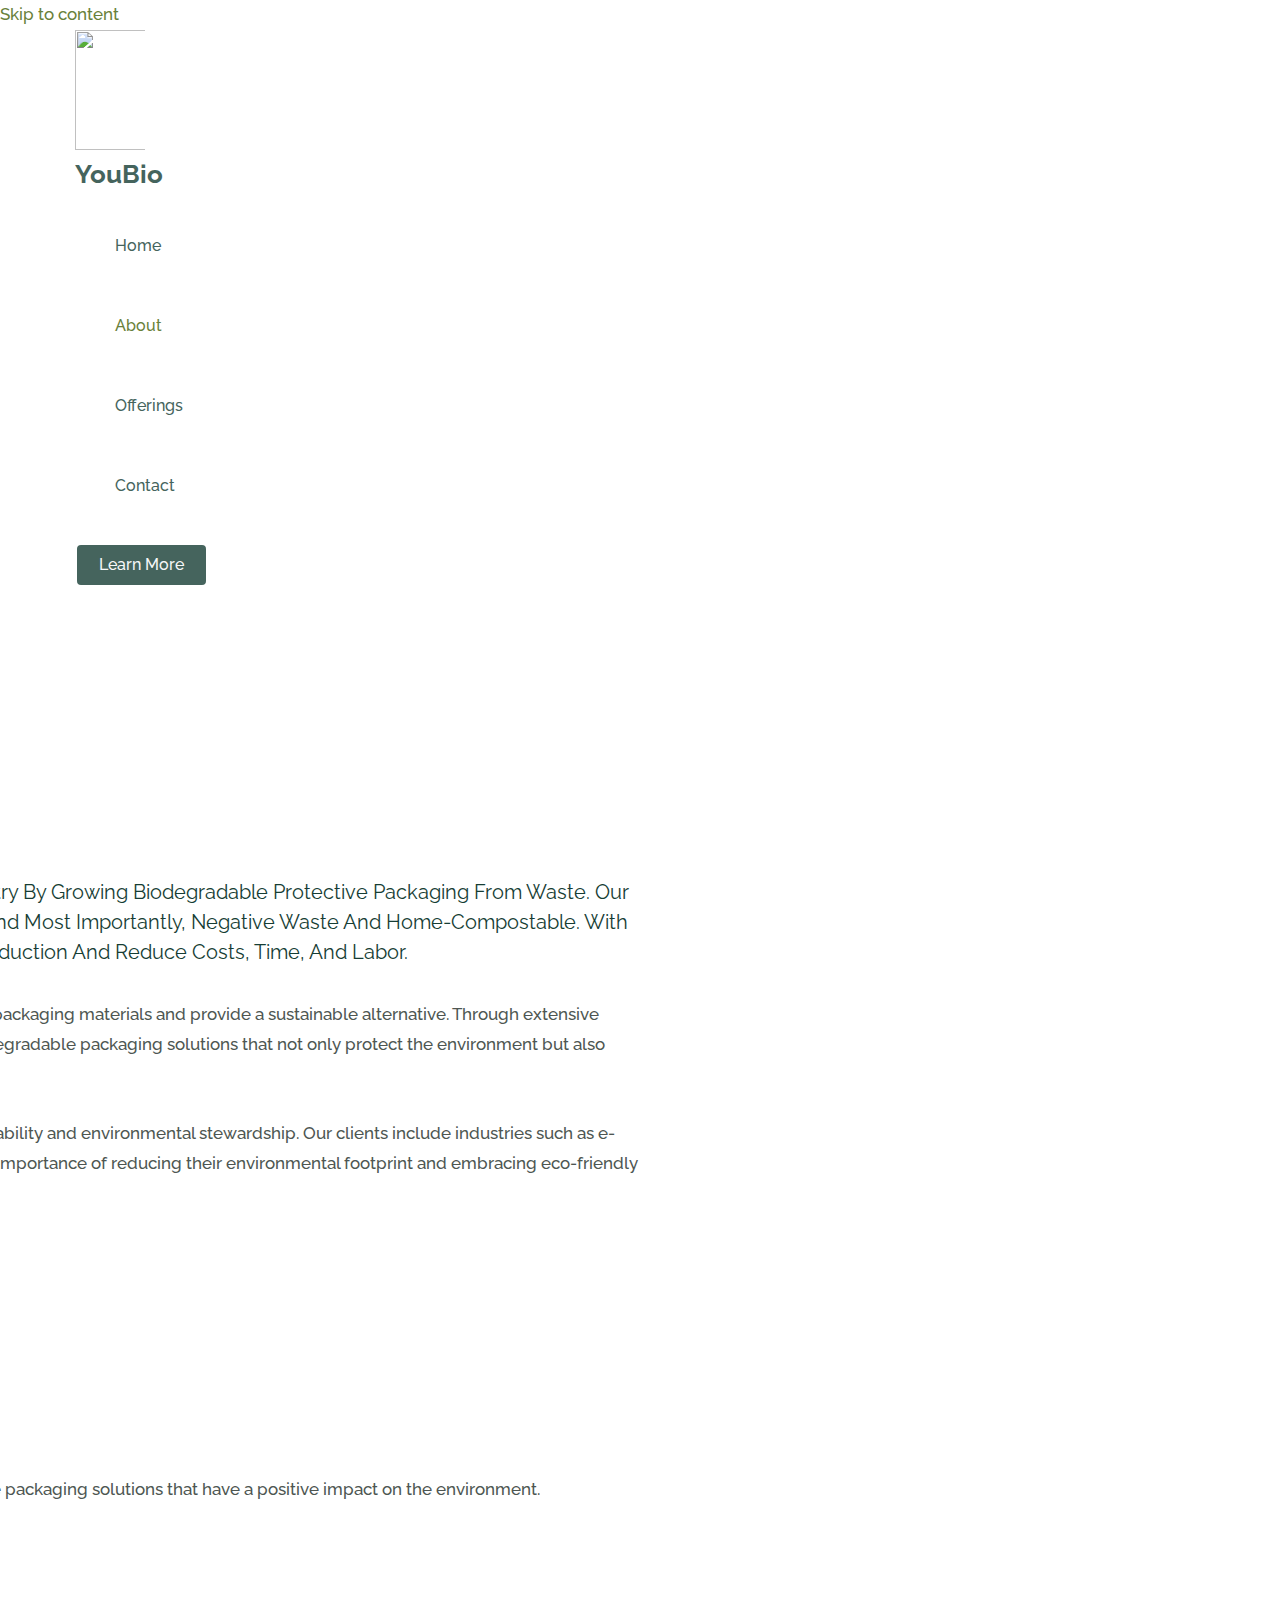
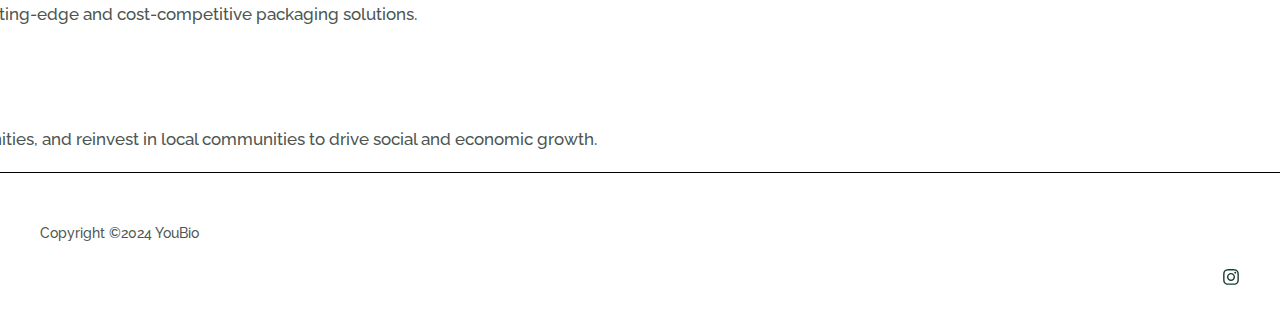
==== about.html @ 777384c2 "Update about.html" ====
<!DOCTYPE html>
<html lang="en-US">
    <head>
        <meta charset="UTF-8">
        <meta name="viewport" content="width=device-width, initial-scale=1">
        <link rel="profile" href="https://gmpg.org/xfn/11">
        <title>About &#8211;YouBio</title>
        <meta name='robots' content='max-image-preview:large'/>
        <link rel='dns-prefetch' href='//fonts.googleapis.com'/>
        <link rel="alternate" type="application/rss+xml" title="YouBio &raquo; Feed" href="https://youbio.net/feed/"/>
        <link rel="alternate" type="application/rss+xml" title="YouBio &raquo; Comments Feed" href="https://youbio.net/comments/feed/"/>
        <script>
            window._wpemojiSettings = {
                "baseUrl": "https:\/\/s.w.org\/images\/core\/emoji\/14.0.0\/72x72\/",
                "ext": ".png",
                "svgUrl": "https:\/\/s.w.org\/images\/core\/emoji\/14.0.0\/svg\/",
                "svgExt": ".svg",
                "source": {
                    "concatemoji": "https:\/\/youbio.net\/wp-includes\/js\/wp-emoji-release.min.js?ver=6.4.2"
                }
            };
            /*! This file is auto-generated */
            !function(i, n) {
                var o, s, e;
                function c(e) {
                    try {
                        var t = {
                            supportTests: e,
                            timestamp: (new Date).valueOf()
                        };
                        sessionStorage.setItem(o, JSON.stringify(t))
                    } catch (e) {}
                }
                function p(e, t, n) {
                    e.clearRect(0, 0, e.canvas.width, e.canvas.height),
                    e.fillText(t, 0, 0);
                    var t = new Uint32Array(e.getImageData(0, 0, e.canvas.width, e.canvas.height).data)
                      , r = (e.clearRect(0, 0, e.canvas.width, e.canvas.height),
                    e.fillText(n, 0, 0),
                    new Uint32Array(e.getImageData(0, 0, e.canvas.width, e.canvas.height).data));
                    return t.every(function(e, t) {
                        return e === r[t]
                    })
                }
                function u(e, t, n) {
                    switch (t) {
                    case "flag":
                        return n(e, "\ud83c\udff3\ufe0f\u200d\u26a7\ufe0f", "\ud83c\udff3\ufe0f\u200b\u26a7\ufe0f") ? !1 : !n(e, "\ud83c\uddfa\ud83c\uddf3", "\ud83c\uddfa\u200b\ud83c\uddf3") && !n(e, "\ud83c\udff4\udb40\udc67\udb40\udc62\udb40\udc65\udb40\udc6e\udb40\udc67\udb40\udc7f", "\ud83c\udff4\u200b\udb40\udc67\u200b\udb40\udc62\u200b\udb40\udc65\u200b\udb40\udc6e\u200b\udb40\udc67\u200b\udb40\udc7f");
                    case "emoji":
                        return !n(e, "\ud83e\udef1\ud83c\udffb\u200d\ud83e\udef2\ud83c\udfff", "\ud83e\udef1\ud83c\udffb\u200b\ud83e\udef2\ud83c\udfff")
                    }
                    return !1
                }
                function f(e, t, n) {
                    var r = "undefined" != typeof WorkerGlobalScope && self instanceof WorkerGlobalScope ? new OffscreenCanvas(300,150) : i.createElement("canvas")
                      , a = r.getContext("2d", {
                        willReadFrequently: !0
                    })
                      , o = (a.textBaseline = "top",
                    a.font = "600 32px Arial",
                    {});
                    return e.forEach(function(e) {
                        o[e] = t(a, e, n)
                    }),
                    o
                }
                function t(e) {
                    var t = i.createElement("script");
                    t.src = e,
                    t.defer = !0,
                    i.head.appendChild(t)
                }
                "undefined" != typeof Promise && (o = "wpEmojiSettingsSupports",
                s = ["flag", "emoji"],
                n.supports = {
                    everything: !0,
                    everythingExceptFlag: !0
                },
                e = new Promise(function(e) {
                    i.addEventListener("DOMContentLoaded", e, {
                        once: !0
                    })
                }
                ),
                new Promise(function(t) {
                    var n = function() {
                        try {
                            var e = JSON.parse(sessionStorage.getItem(o));
                            if ("object" == typeof e && "number" == typeof e.timestamp && (new Date).valueOf() < e.timestamp + 604800 && "object" == typeof e.supportTests)
                                return e.supportTests
                        } catch (e) {}
                        return null
                    }();
                    if (!n) {
                        if ("undefined" != typeof Worker && "undefined" != typeof OffscreenCanvas && "undefined" != typeof URL && URL.createObjectURL && "undefined" != typeof Blob)
                            try {
                                var e = "postMessage(" + f.toString() + "(" + [JSON.stringify(s), u.toString(), p.toString()].join(",") + "));"
                                  , r = new Blob([e],{
                                    type: "text/javascript"
                                })
                                  , a = new Worker(URL.createObjectURL(r),{
                                    name: "wpTestEmojiSupports"
                                });
                                return void (a.onmessage = function(e) {
                                    c(n = e.data),
                                    a.terminate(),
                                    t(n)
                                }
                                )
                            } catch (e) {}
                        c(n = f(s, u, p))
                    }
                    t(n)
                }
                ).then(function(e) {
                    for (var t in e)
                        n.supports[t] = e[t],
                        n.supports.everything = n.supports.everything && n.supports[t],
                        "flag" !== t && (n.supports.everythingExceptFlag = n.supports.everythingExceptFlag && n.supports[t]);
                    n.supports.everythingExceptFlag = n.supports.everythingExceptFlag && !n.supports.flag,
                    n.DOMReady = !1,
                    n.readyCallback = function() {
                        n.DOMReady = !0
                    }
                }).then(function() {
                    return e
                }).then(function() {
                    var e;
                    n.supports.everything || (n.readyCallback(),
                    (e = n.source || {}).concatemoji ? t(e.concatemoji) : e.wpemoji && e.twemoji && (t(e.twemoji),
                    t(e.wpemoji)))
                }))
            }((window,
            document), window._wpemojiSettings);
        </script>
        <link rel='stylesheet' id='astra-theme-css-css' href='https://youbio.net/wp-content/themes/astra/assets/css/minified/main.min.css?ver=4.6.3' media='all'/>
        <style id='astra-theme-css-inline-css'>
            :root {
                --ast-container-default-xlg-padding: 3em;
                --ast-container-default-lg-padding: 3em;
                --ast-container-default-slg-padding: 2em;
                --ast-container-default-md-padding: 3em;
                --ast-container-default-sm-padding: 3em;
                --ast-container-default-xs-padding: 2.4em;
                --ast-container-default-xxs-padding: 1.8em;
                --ast-code-block-background: #ECEFF3;
                --ast-comment-inputs-background: #F9FAFB;
                --ast-normal-container-width: 1200px;
                --ast-narrow-container-width: 750px;
                --ast-blog-title-font-weight: normal;
                --ast-blog-meta-weight: inherit;
            }

            html {
                font-size: 106.25%;
            }

            a {
                color: var(--ast-global-color-0);
            }

            a:hover,a:focus {
                color: #163d34;
            }

            body,button,input,select,textarea,.ast-button,.ast-custom-button {
                font-family: 'Raleway',sans-serif;
                font-weight: 500;
                font-size: 17px;
                font-size: 1rem;
                line-height: var(--ast-body-line-height,1.75em);
            }

            blockquote {
                color: var(--ast-global-color-3);
            }

            h1,.entry-content h1,h2,.entry-content h2,h3,.entry-content h3,h4,.entry-content h4,h5,.entry-content h5,h6,.entry-content h6,.site-title,.site-title a {
                font-family: 'Raleway',sans-serif;
                font-weight: 700;
                text-transform: capitalize;
                text-decoration: initial;
            }

            .ast-site-identity .site-title a {
                color: var(--ast-global-color-4);
            }

            .ast-site-identity .site-title a:hover {
                color: var(--ast-global-color-4);
            }

            .site-title {
                font-size: 26px;
                font-size: 1.5294117647059rem;
                display: block;
            }

            header .custom-logo-link img {
                max-width: 70px;
            }

            .astra-logo-svg {
                width: 70px;
            }

            .site-header .site-description {
                font-size: 15px;
                font-size: 0.88235294117647rem;
                display: none;
            }

            .entry-title {
                font-size: 26px;
                font-size: 1.5294117647059rem;
            }

            .archive .ast-article-post .ast-article-inner,.blog .ast-article-post .ast-article-inner,.archive .ast-article-post .ast-article-inner:hover,.blog .ast-article-post .ast-article-inner:hover {
                overflow: hidden;
            }

            h1,.entry-content h1 {
                font-size: 68px;
                font-size: 4rem;
                font-weight: normal;
                font-family: 'Raleway',sans-serif;
                line-height: 1.1em;
                text-transform: capitalize;
                letter-spacing: -1px;
            }

            h2,.entry-content h2 {
                font-size: 48px;
                font-size: 2.8235294117647rem;
                font-weight: normal;
                font-family: 'Raleway',sans-serif;
                line-height: 1.3em;
                text-transform: capitalize;
            }

            h3,.entry-content h3 {
                font-size: 28px;
                font-size: 1.6470588235294rem;
                font-weight: normal;
                font-family: 'Raleway',sans-serif;
                line-height: 1.2em;
                text-transform: capitalize;
            }

            h4,.entry-content h4 {
                font-size: 24px;
                font-size: 1.4117647058824rem;
                line-height: 1.3em;
                font-weight: normal;
                font-family: 'Raleway',sans-serif;
                text-transform: capitalize;
            }

            h5,.entry-content h5 {
                font-size: 20px;
                font-size: 1.1764705882353rem;
                line-height: 1.5em;
                font-weight: normal;
                font-family: 'Raleway',sans-serif;
                text-transform: capitalize;
            }

            h6,.entry-content h6 {
                font-size: 16px;
                font-size: 0.94117647058824rem;
                line-height: 1.25em;
                font-weight: 700;
                font-family: 'Raleway',sans-serif;
                text-transform: capitalize;
            }

            ::selection {
                background-color: #69813a;
                color: #ffffff;
            }

            body,h1,.entry-title a,.entry-content h1,h2,.entry-content h2,h3,.entry-content h3,h4,.entry-content h4,h5,.entry-content h5,h6,.entry-content h6 {
                color: var(--ast-global-color-3);
            }

            .tagcloud a:hover,.tagcloud a:focus,.tagcloud a.current-item {
                color: #ffffff;
                border-color: var(--ast-global-color-0);
                background-color: var(--ast-global-color-0);
            }

            input:focus,input[type="text"]:focus,input[type="email"]:focus,input[type="url"]:focus,input[type="password"]:focus,input[type="reset"]:focus,input[type="search"]:focus,textarea:focus {
                border-color: var(--ast-global-color-0);
            }

            input[type="radio"]:checked,input[type=reset],input[type="checkbox"]:checked,input[type="checkbox"]:hover:checked,input[type="checkbox"]:focus:checked,input[type=range]::-webkit-slider-thumb {
                border-color: var(--ast-global-color-0);
                background-color: var(--ast-global-color-0);
                box-shadow: none;
            }

            .site-footer a:hover + .post-count,.site-footer a:focus + .post-count {
                background: var(--ast-global-color-0);
                border-color: var(--ast-global-color-0);
            }

            .single .nav-links .nav-previous,.single .nav-links .nav-next {
                color: var(--ast-global-color-0);
            }

            .entry-meta,.entry-meta * {
                line-height: 1.45;
                color: var(--ast-global-color-0);
            }

            .entry-meta a:not(.ast-button):hover,.entry-meta a:not(.ast-button):hover *,.entry-meta a:not(.ast-button):focus,.entry-meta a:not(.ast-button):focus *,.page-links > .page-link,.page-links .page-link:hover,.post-navigation a:hover {
                color: #163d34;
            }

            #cat option,.secondary .calendar_wrap thead a,.secondary .calendar_wrap thead a:visited {
                color: var(--ast-global-color-0);
            }

            .secondary .calendar_wrap #today,.ast-progress-val span {
                background: var(--ast-global-color-0);
            }

            .secondary a:hover + .post-count,.secondary a:focus + .post-count {
                background: var(--ast-global-color-0);
                border-color: var(--ast-global-color-0);
            }

            .calendar_wrap #today > a {
                color: #ffffff;
            }

            .page-links .page-link,.single .post-navigation a {
                color: var(--ast-global-color-0);
            }

            .ast-search-menu-icon .search-form button.search-submit {
                padding: 0 4px;
            }

            .ast-search-menu-icon form.search-form {
                padding-right: 0;
            }

            .ast-search-menu-icon.slide-search input.search-field {
                width: 0;
            }

            .ast-header-search .ast-search-menu-icon.ast-dropdown-active .search-form,.ast-header-search .ast-search-menu-icon.ast-dropdown-active .search-field:focus {
                transition: all 0.2s;
            }

            .search-form input.search-field:focus {
                outline: none;
            }

            .ast-archive-title {
                color: var(--ast-global-color-2);
            }

            .widget-title,.widget .wp-block-heading {
                font-size: 24px;
                font-size: 1.4117647058824rem;
                color: var(--ast-global-color-2);
            }

            .ast-single-post .entry-content a,.ast-comment-content a:not(.ast-comment-edit-reply-wrap a) {
                text-decoration: underline;
            }

            .ast-single-post .wp-block-button .wp-block-button__link,.ast-single-post .elementor-button-wrapper .elementor-button,.ast-single-post .entry-content .uagb-tab a,.ast-single-post .entry-content .uagb-ifb-cta a,.ast-single-post .entry-content .wp-block-uagb-buttons a,.ast-single-post .entry-content .uabb-module-content a,.ast-single-post .entry-content .uagb-post-grid a,.ast-single-post .entry-content .uagb-timeline a,.ast-single-post .entry-content .uagb-toc__wrap a,.ast-single-post .entry-content .uagb-taxomony-box a,.ast-single-post .entry-content .woocommerce a,.entry-content .wp-block-latest-posts > li > a,.ast-single-post .entry-content .wp-block-file__button,li.ast-post-filter-single,.ast-single-post .wp-block-buttons .wp-block-button.is-style-outline .wp-block-button__link,.ast-single-post .ast-comment-content .comment-reply-link,.ast-single-post .ast-comment-content .comment-edit-link {
                text-decoration: none;
            }

            .ast-search-menu-icon.slide-search a:focus-visible:focus-visible,.astra-search-icon:focus-visible,#close:focus-visible,a:focus-visible,.ast-menu-toggle:focus-visible,.site .skip-link:focus-visible,.wp-block-loginout input:focus-visible,.wp-block-search.wp-block-search__button-inside .wp-block-search__inside-wrapper,.ast-header-navigation-arrow:focus-visible,.woocommerce .wc-proceed-to-checkout > .checkout-button:focus-visible,.woocommerce .woocommerce-MyAccount-navigation ul li a:focus-visible,.ast-orders-table__row .ast-orders-table__cell:focus-visible,.woocommerce .woocommerce-order-details .order-again > .button:focus-visible,.woocommerce .woocommerce-message a.button.wc-forward:focus-visible,.woocommerce #minus_qty:focus-visible,.woocommerce #plus_qty:focus-visible,a#ast-apply-coupon:focus-visible,.woocommerce .woocommerce-info a:focus-visible,.woocommerce .astra-shop-summary-wrap a:focus-visible,.woocommerce a.wc-forward:focus-visible,#ast-apply-coupon:focus-visible,.woocommerce-js .woocommerce-mini-cart-item a.remove:focus-visible,#close:focus-visible,.button.search-submit:focus-visible,#search_submit:focus,.normal-search:focus-visible {
                outline-style: dotted;
                outline-color: inherit;
                outline-width: thin;
            }

            input:focus,input[type="text"]:focus,input[type="email"]:focus,input[type="url"]:focus,input[type="password"]:focus,input[type="reset"]:focus,input[type="search"]:focus,input[type="number"]:focus,textarea:focus,.wp-block-search__input:focus,[data-section="section-header-mobile-trigger"] .ast-button-wrap .ast-mobile-menu-trigger-minimal:focus,.ast-mobile-popup-drawer.active .menu-toggle-close:focus,.woocommerce-ordering select.orderby:focus,#ast-scroll-top:focus,#coupon_code:focus,.woocommerce-page #comment:focus,.woocommerce #reviews #respond input#submit:focus,.woocommerce a.add_to_cart_button:focus,.woocommerce .button.single_add_to_cart_button:focus,.woocommerce .woocommerce-cart-form button:focus,.woocommerce .woocommerce-cart-form__cart-item .quantity .qty:focus,.woocommerce .woocommerce-billing-fields .woocommerce-billing-fields__field-wrapper .woocommerce-input-wrapper > .input-text:focus,.woocommerce #order_comments:focus,.woocommerce #place_order:focus,.woocommerce .woocommerce-address-fields .woocommerce-address-fields__field-wrapper .woocommerce-input-wrapper > .input-text:focus,.woocommerce .woocommerce-MyAccount-content form button:focus,.woocommerce .woocommerce-MyAccount-content .woocommerce-EditAccountForm .woocommerce-form-row .woocommerce-Input.input-text:focus,.woocommerce .ast-woocommerce-container .woocommerce-pagination ul.page-numbers li a:focus,body #content .woocommerce form .form-row .select2-container--default .select2-selection--single:focus,#ast-coupon-code:focus,.woocommerce.woocommerce-js .quantity input[type=number]:focus,.woocommerce-js .woocommerce-mini-cart-item .quantity input[type=number]:focus,.woocommerce p#ast-coupon-trigger:focus {
                border-style: dotted;
                border-color: inherit;
                border-width: thin;
            }

            input {
                outline: none;
            }

            .ast-logo-title-inline .site-logo-img {
                padding-right: 1em;
            }

            .site-logo-img img {
                transition: all 0.2s linear;
            }

            body .ast-oembed-container * {
                position: absolute;
                top: 0;
                width: 100%;
                height: 100%;
                left: 0;
            }

            .ast-single-post-featured-section + article {
                margin-top: 2em;
            }

            .site-content .ast-single-post-featured-section img {
                width: 100%;
                overflow: hidden;
                object-fit: cover;
            }

            .site > .ast-single-related-posts-container {
                margin-top: 0;
            }

            @media (min-width: 922px) {
                .ast-desktop .ast-container--narrow {
                    max-width: var(--ast-narrow-container-width);
                    margin: 0 auto;
                }
            }

            @media (max-width: 921px) {
                #ast-desktop-header {
                    display:none;
                }
            }

            @media (min-width: 922px) {
                #ast-mobile-header {
                    display:none;
                }
            }

            .wp-block-buttons.aligncenter {
                justify-content: center;
            }

            @media (max-width: 921px) {
                .ast-theme-transparent-header #primary,.ast-theme-transparent-header #secondary {
                    padding:0;
                }
            }

            @media (max-width: 921px) {
                .ast-plain-container.ast-no-sidebar #primary {
                    padding:0;
                }
            }

            .ast-plain-container.ast-no-sidebar #primary {
                margin-top: 0;
                margin-bottom: 0;
            }

            .wp-block-button.is-style-outline .wp-block-button__link {
                border-color: var(--ast-global-color-0);
            }

            div.wp-block-button.is-style-outline > .wp-block-button__link:not(.has-text-color),div.wp-block-button.wp-block-button__link.is-style-outline:not(.has-text-color) {
                color: var(--ast-global-color-0);
            }

            .wp-block-button.is-style-outline .wp-block-button__link:hover,.wp-block-buttons .wp-block-button.is-style-outline .wp-block-button__link:focus,.wp-block-buttons .wp-block-button.is-style-outline > .wp-block-button__link:not(.has-text-color):hover,.wp-block-buttons .wp-block-button.wp-block-button__link.is-style-outline:not(.has-text-color):hover {
                color: var(--ast-global-color-5);
                background-color: var(--ast-global-color-1);
                border-color: var(--ast-global-color-1);
            }

            .post-page-numbers.current .page-link,.ast-pagination .page-numbers.current {
                color: #ffffff;
                border-color: #69813a;
                background-color: #69813a;
            }

            .wp-block-button.is-style-outline .wp-block-button__link.wp-element-button,.ast-outline-button {
                border-color: var(--ast-global-color-0);
                font-family: inherit;
                font-weight: 500;
                font-size: 16px;
                font-size: 0.94117647058824rem;
                line-height: 1em;
                text-decoration: initial;
                border-top-left-radius: 6px;
                border-top-right-radius: 6px;
                border-bottom-right-radius: 6px;
                border-bottom-left-radius: 6px;
            }

            .wp-block-buttons .wp-block-button.is-style-outline > .wp-block-button__link:not(.has-text-color),.wp-block-buttons .wp-block-button.wp-block-button__link.is-style-outline:not(.has-text-color),.ast-outline-button {
                color: var(--ast-global-color-0);
            }

            .wp-block-button.is-style-outline .wp-block-button__link:hover,.wp-block-buttons .wp-block-button.is-style-outline .wp-block-button__link:focus,.wp-block-buttons .wp-block-button.is-style-outline > .wp-block-button__link:not(.has-text-color):hover,.wp-block-buttons .wp-block-button.wp-block-button__link.is-style-outline:not(.has-text-color):hover,.ast-outline-button:hover,.ast-outline-button:focus {
                color: var(--ast-global-color-5);
                background-color: var(--ast-global-color-1);
                border-color: var(--ast-global-color-1);
            }

            .wp-block-button .wp-block-button__link.wp-element-button.is-style-outline:not(.has-background),.wp-block-button.is-style-outline>.wp-block-button__link.wp-element-button:not(.has-background),.ast-outline-button {
                background-color: var(--ast-global-color-0);
            }

            .entry-content[ast-blocks-layout] > figure {
                margin-bottom: 1em;
            }

            h1.widget-title {
                font-weight: normal;
            }

            h2.widget-title {
                font-weight: normal;
            }

            h3.widget-title {
                font-weight: normal;
            }

            #page {
                display: flex;
                flex-direction: column;
                min-height: 100vh;
            }

            .ast-404-layout-1 h1.page-title {
                color: var(--ast-global-color-2);
            }

            .single .post-navigation a {
                line-height: 1em;
                height: inherit;
            }

            .error-404 .page-sub-title {
                font-size: 1.5rem;
                font-weight: inherit;
            }

            .search .site-content .content-area .search-form {
                margin-bottom: 0;
            }

            #page .site-content {
                flex-grow: 1;
            }

            .widget {
                margin-bottom: 1.25em;
            }

            #secondary li {
                line-height: 1.5em;
            }

            #secondary .wp-block-group h2 {
                margin-bottom: 0.7em;
            }

            #secondary h2 {
                font-size: 1.7rem;
            }

            .ast-separate-container .ast-article-post,.ast-separate-container .ast-article-single,.ast-separate-container .comment-respond {
                padding: 3em;
            }

            .ast-separate-container .ast-article-single .ast-article-single {
                padding: 0;
            }

            .ast-article-single .wp-block-post-template-is-layout-grid {
                padding-left: 0;
            }

            .ast-separate-container .comments-title,.ast-narrow-container .comments-title {
                padding: 1.5em 2em;
            }

            .ast-page-builder-template .comment-form-textarea,.ast-comment-formwrap .ast-grid-common-col {
                padding: 0;
            }

            .ast-comment-formwrap {
                padding: 0;
                display: inline-flex;
                column-gap: 20px;
                width: 100%;
                margin-left: 0;
                margin-right: 0;
            }

            .comments-area textarea#comment:focus,.comments-area textarea#comment:active,.comments-area .ast-comment-formwrap input[type="text"]:focus,.comments-area .ast-comment-formwrap input[type="text"]:active {
                box-shadow: none;
                outline: none;
            }

            .archive.ast-page-builder-template .entry-header {
                margin-top: 2em;
            }

            .ast-page-builder-template .ast-comment-formwrap {
                width: 100%;
            }

            .entry-title {
                margin-bottom: 0.5em;
            }

            .ast-archive-description p {
                font-size: inherit;
                font-weight: inherit;
                line-height: inherit;
            }

            .ast-separate-container .ast-comment-list li.depth-1,.hentry {
                margin-bottom: 2em;
            }

            @media (min-width: 921px) {
                .ast-left-sidebar.ast-page-builder-template #secondary,.archive.ast-right-sidebar.ast-page-builder-template .site-main {
                    padding-left:20px;
                    padding-right: 20px;
                }
            }

            @media (max-width: 544px) {
                .ast-comment-formwrap.ast-row {
                    column-gap:10px;
                    display: inline-block;
                }

                #ast-commentform .ast-grid-common-col {
                    position: relative;
                    width: 100%;
                }
            }

            @media (min-width: 1201px) {
                .ast-separate-container .ast-article-post,.ast-separate-container .ast-article-single,.ast-separate-container .ast-author-box,.ast-separate-container .ast-404-layout-1,.ast-separate-container .no-results {
                    padding:3em;
                }
            }

            @media (max-width: 921px) {
                .ast-separate-container #primary,.ast-separate-container #secondary {
                    padding:1.5em 0;
                }

                #primary,#secondary {
                    padding: 1.5em 0;
                    margin: 0;
                }

                .ast-left-sidebar #content > .ast-container {
                    display: flex;
                    flex-direction: column-reverse;
                    width: 100%;
                }
            }

            @media (min-width: 922px) {
                .ast-separate-container.ast-right-sidebar #primary,.ast-separate-container.ast-left-sidebar #primary {
                    border:0;
                }

                .search-no-results.ast-separate-container #primary {
                    margin-bottom: 4em;
                }
            }

            .wp-block-button .wp-block-button__link {
                color: var(--ast-global-color-5);
            }

            .wp-block-button .wp-block-button__link:hover,.wp-block-button .wp-block-button__link:focus {
                color: var(--ast-global-color-5);
                background-color: var(--ast-global-color-1);
                border-color: var(--ast-global-color-1);
            }

            .elementor-widget-heading h1.elementor-heading-title {
                line-height: 1.1em;
            }

            .elementor-widget-heading h2.elementor-heading-title {
                line-height: 1.3em;
            }

            .elementor-widget-heading h3.elementor-heading-title {
                line-height: 1.2em;
            }

            .elementor-widget-heading h4.elementor-heading-title {
                line-height: 1.3em;
            }

            .elementor-widget-heading h5.elementor-heading-title {
                line-height: 1.5em;
            }

            .elementor-widget-heading h6.elementor-heading-title {
                line-height: 1.25em;
            }

            .wp-block-button .wp-block-button__link,.wp-block-search .wp-block-search__button,body .wp-block-file .wp-block-file__button {
                border-style: solid;
                border-top-width: 0px;
                border-right-width: 0px;
                border-left-width: 0px;
                border-bottom-width: 0px;
                border-color: var(--ast-global-color-0);
                background-color: var(--ast-global-color-0);
                color: var(--ast-global-color-5);
                font-family: inherit;
                font-weight: 500;
                line-height: 1em;
                text-decoration: initial;
                font-size: 16px;
                font-size: 0.94117647058824rem;
                border-top-left-radius: 6px;
                border-top-right-radius: 6px;
                border-bottom-right-radius: 6px;
                border-bottom-left-radius: 6px;
                padding-top: 18px;
                padding-right: 28px;
                padding-bottom: 18px;
                padding-left: 28px;
            }

            .menu-toggle,button,.ast-button,.ast-custom-button,.button,input#submit,input[type="button"],input[type="submit"],input[type="reset"],form[CLASS*="wp-block-search__"].wp-block-search .wp-block-search__inside-wrapper .wp-block-search__button,body .wp-block-file .wp-block-file__button,.search .search-submit,.woocommerce-js a.button,.woocommerce button.button,.woocommerce .woocommerce-message a.button,.woocommerce #respond input#submit.alt,.woocommerce input.button.alt,.woocommerce input.button,.woocommerce input.button:disabled,.woocommerce input.button:disabled[disabled],.woocommerce input.button:disabled:hover,.woocommerce input.button:disabled[disabled]:hover,.woocommerce #respond input#submit,.woocommerce button.button.alt.disabled,.wc-block-grid__products .wc-block-grid__product .wp-block-button__link,.wc-block-grid__product-onsale,[CLASS*="wc-block"] button,.woocommerce-js .astra-cart-drawer .astra-cart-drawer-content .woocommerce-mini-cart__buttons .button:not(.checkout):not(.ast-continue-shopping),.woocommerce-js .astra-cart-drawer .astra-cart-drawer-content .woocommerce-mini-cart__buttons a.checkout,.woocommerce button.button.alt.disabled.wc-variation-selection-needed,[CLASS*="wc-block"] .wc-block-components-button {
                border-style: solid;
                border-top-width: 0px;
                border-right-width: 0px;
                border-left-width: 0px;
                border-bottom-width: 0px;
                color: var(--ast-global-color-5);
                border-color: var(--ast-global-color-0);
                background-color: var(--ast-global-color-0);
                padding-top: 18px;
                padding-right: 28px;
                padding-bottom: 18px;
                padding-left: 28px;
                font-family: inherit;
                font-weight: 500;
                font-size: 16px;
                font-size: 0.94117647058824rem;
                line-height: 1em;
                text-decoration: initial;
                border-top-left-radius: 6px;
                border-top-right-radius: 6px;
                border-bottom-right-radius: 6px;
                border-bottom-left-radius: 6px;
            }

            button:focus,.menu-toggle:hover,button:hover,.ast-button:hover,.ast-custom-button:hover .button:hover,.ast-custom-button:hover ,input[type=reset]:hover,input[type=reset]:focus,input#submit:hover,input#submit:focus,input[type="button"]:hover,input[type="button"]:focus,input[type="submit"]:hover,input[type="submit"]:focus,form[CLASS*="wp-block-search__"].wp-block-search .wp-block-search__inside-wrapper .wp-block-search__button:hover,form[CLASS*="wp-block-search__"].wp-block-search .wp-block-search__inside-wrapper .wp-block-search__button:focus,body .wp-block-file .wp-block-file__button:hover,body .wp-block-file .wp-block-file__button:focus,.woocommerce-js a.button:hover,.woocommerce button.button:hover,.woocommerce .woocommerce-message a.button:hover,.woocommerce #respond input#submit:hover,.woocommerce #respond input#submit.alt:hover,.woocommerce input.button.alt:hover,.woocommerce input.button:hover,.woocommerce button.button.alt.disabled:hover,.wc-block-grid__products .wc-block-grid__product .wp-block-button__link:hover,[CLASS*="wc-block"] button:hover,.woocommerce-js .astra-cart-drawer .astra-cart-drawer-content .woocommerce-mini-cart__buttons .button:not(.checkout):not(.ast-continue-shopping):hover,.woocommerce-js .astra-cart-drawer .astra-cart-drawer-content .woocommerce-mini-cart__buttons a.checkout:hover,.woocommerce button.button.alt.disabled.wc-variation-selection-needed:hover,[CLASS*="wc-block"] .wc-block-components-button:hover,[CLASS*="wc-block"] .wc-block-components-button:focus {
                color: var(--ast-global-color-5);
                background-color: var(--ast-global-color-1);
                border-color: var(--ast-global-color-1);
            }

            form[CLASS*="wp-block-search__"].wp-block-search .wp-block-search__inside-wrapper .wp-block-search__button.has-icon {
                padding-top: calc(18px - 3px);
                padding-right: calc(28px - 3px);
                padding-bottom: calc(18px - 3px);
                padding-left: calc(28px - 3px);
            }

            @media (max-width: 921px) {
                .ast-mobile-header-stack .main-header-bar .ast-search-menu-icon {
                    display:inline-block;
                }

                .ast-header-break-point.ast-header-custom-item-outside .ast-mobile-header-stack .main-header-bar .ast-search-icon {
                    margin: 0;
                }

                .ast-comment-avatar-wrap img {
                    max-width: 2.5em;
                }

                .ast-comment-meta {
                    padding: 0 1.8888em 1.3333em;
                }

                .ast-separate-container .ast-comment-list li.depth-1 {
                    padding: 1.5em 2.14em;
                }

                .ast-separate-container .comment-respond {
                    padding: 2em 2.14em;
                }
            }

            @media (min-width: 544px) {
                .ast-container {
                    max-width:100%;
                }
            }

            @media (max-width: 544px) {
                .ast-separate-container .ast-article-post,.ast-separate-container .ast-article-single,.ast-separate-container .comments-title,.ast-separate-container .ast-archive-description {
                    padding:1.5em 1em;
                }

                .ast-separate-container #content .ast-container {
                    padding-left: 0.54em;
                    padding-right: 0.54em;
                }

                .ast-separate-container .ast-comment-list .bypostauthor {
                    padding: .5em;
                }

                .ast-search-menu-icon.ast-dropdown-active .search-field {
                    width: 170px;
                }
            }

            .ast-separate-container {
                background-color: var(--ast-global-color-4);
                ;background-image: none;
                ;}

            @media (max-width: 921px) {
                .site-title {
                    display:block;
                }

                .site-header .site-description {
                    display: none;
                }

                h1,.entry-content h1 {
                    font-size: 48px;
                }

                h2,.entry-content h2 {
                    font-size: 32px;
                }

                h3,.entry-content h3 {
                    font-size: 26px;
                }
            }

            @media (max-width: 544px) {
                .site-title {
                    font-size:24px;
                    font-size: 1.4117647058824rem;
                    display: block;
                }

                .site-header .site-description {
                    display: none;
                }

                h1,.entry-content h1 {
                    font-size: 40px;
                }

                h2,.entry-content h2 {
                    font-size: 30px;
                }

                h3,.entry-content h3 {
                    font-size: 24px;
                }

                h4,.entry-content h4 {
                    font-size: 20px;
                    font-size: 1.1764705882353rem;
                }

                header .custom-logo-link img,.ast-header-break-point .site-branding img,.ast-header-break-point .custom-logo-link img {
                    max-width: 38px;
                }

                .astra-logo-svg {
                    width: 38px;
                }

                .astra-logo-svg:not(.sticky-custom-logo .astra-logo-svg,.transparent-custom-logo .astra-logo-svg,.advanced-header-logo .astra-logo-svg) {
                    height: 38px;
                }

                .ast-header-break-point .site-logo-img .custom-mobile-logo-link img {
                    max-width: 38px;
                }
            }

            @media (max-width: 921px) {
                html {
                    font-size:96.9%;
                }
            }

            @media (max-width: 544px) {
                html {
                    font-size:96.9%;
                }
            }

            @media (min-width: 922px) {
                .ast-container {
                    max-width:1240px;
                }
            }

            @media (min-width: 922px) {
                .site-content .ast-container {
                    display:flex;
                }
            }

            @media (max-width: 921px) {
                .site-content .ast-container {
                    flex-direction:column;
                }
            }

            @media (min-width: 922px) {
                .main-header-menu .sub-menu .menu-item.ast-left-align-sub-menu:hover > .sub-menu,.main-header-menu .sub-menu .menu-item.ast-left-align-sub-menu.focus > .sub-menu {
                    margin-left:-0px;
                }
            }

            .ast-theme-transparent-header .ast-header-search .astra-search-icon,.ast-theme-transparent-header .ast-header-search .search-field::placeholder,.ast-theme-transparent-header .ast-header-search .ast-icon {
                color: var(--ast-global-color-0);
            }

            .ast-theme-transparent-header .ast-header-social-wrap .ast-social-color-type-custom .ast-builder-social-element svg {
                fill: var(--ast-global-color-1);
            }

            .ast-theme-transparent-header .ast-header-social-wrap .ast-social-color-type-custom .ast-builder-social-element:hover svg {
                fill: var(--ast-global-color-0);
            }

            .ast-theme-transparent-header .ast-header-social-wrap .ast-social-color-type-custom .ast-builder-social-element .social-item-label {
                color: var(--ast-global-color-1);
            }

            .ast-theme-transparent-header .ast-header-social-wrap .ast-social-color-type-custom .ast-builder-social-element:hover .social-item-label {
                color: var(--ast-global-color-0);
            }

            .ast-theme-transparent-header [CLASS*="ast-header-button-"] .ast-custom-button {
                color: var(--ast-global-color-8);
                background: var(--ast-global-color-1);
            }

            .ast-theme-transparent-header [CLASS*="ast-header-button-"] .ast-custom-button:hover {
                color: var(--ast-global-color-1);
            }

            .ast-theme-transparent-header [data-section="section-header-mobile-trigger"] .ast-button-wrap .ast-mobile-menu-trigger-outline {
                background: transparent;
            }

            .site .comments-area {
                padding-bottom: 3em;
            }

            .wp-block-file {
                display: flex;
                align-items: center;
                flex-wrap: wrap;
                justify-content: space-between;
            }

            .wp-block-pullquote {
                border: none;
            }

            .wp-block-pullquote blockquote::before {
                content: "\201D";
                font-family: "Helvetica",sans-serif;
                display: flex;
                transform: rotate( 180deg );
                font-size: 6rem;
                font-style: normal;
                line-height: 1;
                font-weight: bold;
                align-items: center;
                justify-content: center;
            }

            .has-text-align-right > blockquote::before {
                justify-content: flex-start;
            }

            .has-text-align-left > blockquote::before {
                justify-content: flex-end;
            }

            figure.wp-block-pullquote.is-style-solid-color blockquote {
                max-width: 100%;
                text-align: inherit;
            }

            html body {
                --wp--custom--ast-default-block-top-padding: 3em;
                --wp--custom--ast-default-block-right-padding: 3em;
                --wp--custom--ast-default-block-bottom-padding: 3em;
                --wp--custom--ast-default-block-left-padding: 3em;
                --wp--custom--ast-container-width: 1200px;
                --wp--custom--ast-content-width-size: 1200px;
                --wp--custom--ast-wide-width-size: calc(1200px + var(--wp--custom--ast-default-block-left-padding) + var(--wp--custom--ast-default-block-right-padding));
            }

            .ast-narrow-container {
                --wp--custom--ast-content-width-size: 750px;
                --wp--custom--ast-wide-width-size: 750px;
            }

            @media(max-width: 921px) {
                html body {
                    --wp--custom--ast-default-block-top-padding: 3em;
                    --wp--custom--ast-default-block-right-padding: 2em;
                    --wp--custom--ast-default-block-bottom-padding: 3em;
                    --wp--custom--ast-default-block-left-padding: 2em;
                }
            }

            @media(max-width: 544px) {
                html body {
                    --wp--custom--ast-default-block-top-padding: 3em;
                    --wp--custom--ast-default-block-right-padding: 1.5em;
                    --wp--custom--ast-default-block-bottom-padding: 3em;
                    --wp--custom--ast-default-block-left-padding: 1.5em;
                }
            }

            .entry-content > .wp-block-group,.entry-content > .wp-block-cover,.entry-content > .wp-block-columns {
                padding-top: var(--wp--custom--ast-default-block-top-padding);
                padding-right: var(--wp--custom--ast-default-block-right-padding);
                padding-bottom: var(--wp--custom--ast-default-block-bottom-padding);
                padding-left: var(--wp--custom--ast-default-block-left-padding);
            }

            .ast-plain-container.ast-no-sidebar .entry-content > .alignfull,.ast-page-builder-template .ast-no-sidebar .entry-content > .alignfull {
                margin-left: calc( -50vw + 50%);
                margin-right: calc( -50vw + 50%);
                max-width: 100vw;
                width: 100vw;
            }

            .ast-plain-container.ast-no-sidebar .entry-content .alignfull .alignfull,.ast-page-builder-template.ast-no-sidebar .entry-content .alignfull .alignfull,.ast-plain-container.ast-no-sidebar .entry-content .alignfull .alignwide,.ast-page-builder-template.ast-no-sidebar .entry-content .alignfull .alignwide,.ast-plain-container.ast-no-sidebar .entry-content .alignwide .alignfull,.ast-page-builder-template.ast-no-sidebar .entry-content .alignwide .alignfull,.ast-plain-container.ast-no-sidebar .entry-content .alignwide .alignwide,.ast-page-builder-template.ast-no-sidebar .entry-content .alignwide .alignwide,.ast-plain-container.ast-no-sidebar .entry-content .wp-block-column .alignfull,.ast-page-builder-template.ast-no-sidebar .entry-content .wp-block-column .alignfull,.ast-plain-container.ast-no-sidebar .entry-content .wp-block-column .alignwide,.ast-page-builder-template.ast-no-sidebar .entry-content .wp-block-column .alignwide {
                margin-left: auto;
                margin-right: auto;
                width: 100%;
            }

            [ast-blocks-layout] .wp-block-separator:not(.is-style-dots) {
                height: 0;
            }

            [ast-blocks-layout] .wp-block-separator {
                margin: 20px auto;
            }

            [ast-blocks-layout] .wp-block-separator:not(.is-style-wide):not(.is-style-dots) {
                max-width: 100px;
            }

            [ast-blocks-layout] .wp-block-separator.has-background {
                padding: 0;
            }

            .entry-content[ast-blocks-layout] > * {
                max-width: var(--wp--custom--ast-content-width-size);
                margin-left: auto;
                margin-right: auto;
            }

            .entry-content[ast-blocks-layout] > .alignwide {
                max-width: var(--wp--custom--ast-wide-width-size);
            }

            .entry-content[ast-blocks-layout] .alignfull {
                max-width: none;
            }

            .entry-content .wp-block-columns {
                margin-bottom: 0;
            }

            blockquote {
                margin: 1.5em;
                border-color: rgba(0,0,0,0.05);
            }

            .wp-block-quote:not(.has-text-align-right):not(.has-text-align-center) {
                border-left: 5px solid rgba(0,0,0,0.05);
            }

            .has-text-align-right > blockquote,blockquote.has-text-align-right {
                border-right: 5px solid rgba(0,0,0,0.05);
            }

            .has-text-align-left > blockquote,blockquote.has-text-align-left {
                border-left: 5px solid rgba(0,0,0,0.05);
            }

            .wp-block-site-tagline,.wp-block-latest-posts .read-more {
                margin-top: 15px;
            }

            .wp-block-loginout p label {
                display: block;
            }

            .wp-block-loginout p:not(.login-remember):not(.login-submit) input {
                width: 100%;
            }

            .wp-block-loginout input:focus {
                border-color: transparent;
            }

            .wp-block-loginout input:focus {
                outline: thin dotted;
            }

            .entry-content .wp-block-media-text .wp-block-media-text__content {
                padding: 0 0 0 8%;
            }

            .entry-content .wp-block-media-text.has-media-on-the-right .wp-block-media-text__content {
                padding: 0 8% 0 0;
            }

            .entry-content .wp-block-media-text.has-background .wp-block-media-text__content {
                padding: 8%;
            }

            .entry-content .wp-block-cover:not([class*="background-color"]) .wp-block-cover__inner-container,.entry-content .wp-block-cover:not([class*="background-color"]) .wp-block-cover-image-text,.entry-content .wp-block-cover:not([class*="background-color"]) .wp-block-cover-text,.entry-content .wp-block-cover-image:not([class*="background-color"]) .wp-block-cover__inner-container,.entry-content .wp-block-cover-image:not([class*="background-color"]) .wp-block-cover-image-text,.entry-content .wp-block-cover-image:not([class*="background-color"]) .wp-block-cover-text {
                color: var(--ast-global-color-5);
            }

            .wp-block-loginout .login-remember input {
                width: 1.1rem;
                height: 1.1rem;
                margin: 0 5px 4px 0;
                vertical-align: middle;
            }

            .wp-block-latest-posts > li > *:first-child,.wp-block-latest-posts:not(.is-grid) > li:first-child {
                margin-top: 0;
            }

            .wp-block-search__inside-wrapper .wp-block-search__input {
                padding: 0 10px;
                color: var(--ast-global-color-3);
                background: var(--ast-global-color-5);
                border-color: var(--ast-border-color);
            }

            .wp-block-latest-posts .read-more {
                margin-bottom: 1.5em;
            }

            .wp-block-search__no-button .wp-block-search__inside-wrapper .wp-block-search__input {
                padding-top: 5px;
                padding-bottom: 5px;
            }

            .wp-block-latest-posts .wp-block-latest-posts__post-date,.wp-block-latest-posts .wp-block-latest-posts__post-author {
                font-size: 1rem;
            }

            .wp-block-latest-posts > li > *,.wp-block-latest-posts:not(.is-grid) > li {
                margin-top: 12px;
                margin-bottom: 12px;
            }

            .ast-page-builder-template .entry-content[ast-blocks-layout] > *,.ast-page-builder-template .entry-content[ast-blocks-layout] > .alignfull > * {
                max-width: none;
            }

            .ast-page-builder-template .entry-content[ast-blocks-layout] > .alignwide > * {
                max-width: var(--wp--custom--ast-wide-width-size);
            }

            .ast-page-builder-template .entry-content[ast-blocks-layout] > .inherit-container-width > *,.ast-page-builder-template .entry-content[ast-blocks-layout] > * > *,.entry-content[ast-blocks-layout] > .wp-block-cover .wp-block-cover__inner-container {
                max-width: var(--wp--custom--ast-content-width-size);
                margin-left: auto;
                margin-right: auto;
            }

            .entry-content[ast-blocks-layout] .wp-block-cover:not(.alignleft):not(.alignright) {
                width: auto;
            }

            @media(max-width: 1200px) {
                .ast-separate-container .entry-content > .alignfull,.ast-separate-container .entry-content[ast-blocks-layout] > .alignwide,.ast-plain-container .entry-content[ast-blocks-layout] > .alignwide,.ast-plain-container .entry-content .alignfull {
                    margin-left: calc(-1 * min(var(--ast-container-default-xlg-padding),20px)) ;
                    margin-right: calc(-1 * min(var(--ast-container-default-xlg-padding),20px));
                }
            }

            @media(min-width: 1201px) {
                .ast-separate-container .entry-content > .alignfull {
                    margin-left: calc(-1 * var(--ast-container-default-xlg-padding) );
                    margin-right: calc(-1 * var(--ast-container-default-xlg-padding) );
                }

                .ast-separate-container .entry-content[ast-blocks-layout] > .alignwide,.ast-plain-container .entry-content[ast-blocks-layout] > .alignwide {
                    margin-left: calc(-1 * var(--wp--custom--ast-default-block-left-padding) );
                    margin-right: calc(-1 * var(--wp--custom--ast-default-block-right-padding) );
                }
            }

            @media(min-width: 921px) {
                .ast-separate-container .entry-content .wp-block-group.alignwide:not(.inherit-container-width) > :where(:not(.alignleft):not(.alignright)),.ast-plain-container .entry-content .wp-block-group.alignwide:not(.inherit-container-width) > :where(:not(.alignleft):not(.alignright)) {
                    max-width: calc( var(--wp--custom--ast-content-width-size) + 80px );
                }

                .ast-plain-container.ast-right-sidebar .entry-content[ast-blocks-layout] .alignfull,.ast-plain-container.ast-left-sidebar .entry-content[ast-blocks-layout] .alignfull {
                    margin-left: -60px;
                    margin-right: -60px;
                }
            }

            @media(min-width: 544px) {
                .entry-content > .alignleft {
                    margin-right: 20px;
                }

                .entry-content > .alignright {
                    margin-left: 20px;
                }
            }

            @media (max-width: 544px) {
                .wp-block-columns .wp-block-column:not(:last-child) {
                    margin-bottom:20px;
                }

                .wp-block-latest-posts {
                    margin: 0;
                }
            }

            @media( max-width: 600px ) {
                .entry-content .wp-block-media-text .wp-block-media-text__content,.entry-content .wp-block-media-text.has-media-on-the-right .wp-block-media-text__content {
                    padding: 8% 0 0;
                }

                .entry-content .wp-block-media-text.has-background .wp-block-media-text__content {
                    padding: 8%;
                }
            }

            .ast-page-builder-template .entry-header {
                padding-left: 0;
            }

            .ast-narrow-container .site-content .wp-block-uagb-image--align-full .wp-block-uagb-image__figure {
                max-width: 100%;
                margin-left: auto;
                margin-right: auto;
            }

            .entry-content ul,.entry-content ol {
                padding: revert;
                margin: revert;
            }

            :root .has-ast-global-color-0-color {
                color: var(--ast-global-color-0);
            }

            :root .has-ast-global-color-0-background-color {
                background-color: var(--ast-global-color-0);
            }

            :root .wp-block-button .has-ast-global-color-0-color {
                color: var(--ast-global-color-0);
            }

            :root .wp-block-button .has-ast-global-color-0-background-color {
                background-color: var(--ast-global-color-0);
            }

            :root .has-ast-global-color-1-color {
                color: var(--ast-global-color-1);
            }

            :root .has-ast-global-color-1-background-color {
                background-color: var(--ast-global-color-1);
            }

            :root .wp-block-button .has-ast-global-color-1-color {
                color: var(--ast-global-color-1);
            }

            :root .wp-block-button .has-ast-global-color-1-background-color {
                background-color: var(--ast-global-color-1);
            }

            :root .has-ast-global-color-2-color {
                color: var(--ast-global-color-2);
            }

            :root .has-ast-global-color-2-background-color {
                background-color: var(--ast-global-color-2);
            }

            :root .wp-block-button .has-ast-global-color-2-color {
                color: var(--ast-global-color-2);
            }

            :root .wp-block-button .has-ast-global-color-2-background-color {
                background-color: var(--ast-global-color-2);
            }

            :root .has-ast-global-color-3-color {
                color: var(--ast-global-color-3);
            }

            :root .has-ast-global-color-3-background-color {
                background-color: var(--ast-global-color-3);
            }

            :root .wp-block-button .has-ast-global-color-3-color {
                color: var(--ast-global-color-3);
            }

            :root .wp-block-button .has-ast-global-color-3-background-color {
                background-color: var(--ast-global-color-3);
            }

            :root .has-ast-global-color-4-color {
                color: var(--ast-global-color-4);
            }

            :root .has-ast-global-color-4-background-color {
                background-color: var(--ast-global-color-4);
            }

            :root .wp-block-button .has-ast-global-color-4-color {
                color: var(--ast-global-color-4);
            }

            :root .wp-block-button .has-ast-global-color-4-background-color {
                background-color: var(--ast-global-color-4);
            }

            :root .has-ast-global-color-5-color {
                color: var(--ast-global-color-5);
            }

            :root .has-ast-global-color-5-background-color {
                background-color: var(--ast-global-color-5);
            }

            :root .wp-block-button .has-ast-global-color-5-color {
                color: var(--ast-global-color-5);
            }

            :root .wp-block-button .has-ast-global-color-5-background-color {
                background-color: var(--ast-global-color-5);
            }

            :root .has-ast-global-color-6-color {
                color: var(--ast-global-color-6);
            }

            :root .has-ast-global-color-6-background-color {
                background-color: var(--ast-global-color-6);
            }

            :root .wp-block-button .has-ast-global-color-6-color {
                color: var(--ast-global-color-6);
            }

            :root .wp-block-button .has-ast-global-color-6-background-color {
                background-color: var(--ast-global-color-6);
            }

            :root .has-ast-global-color-7-color {
                color: var(--ast-global-color-7);
            }

            :root .has-ast-global-color-7-background-color {
                background-color: var(--ast-global-color-7);
            }

            :root .wp-block-button .has-ast-global-color-7-color {
                color: var(--ast-global-color-7);
            }

            :root .wp-block-button .has-ast-global-color-7-background-color {
                background-color: var(--ast-global-color-7);
            }

            :root .has-ast-global-color-8-color {
                color: var(--ast-global-color-8);
            }

            :root .has-ast-global-color-8-background-color {
                background-color: var(--ast-global-color-8);
            }

            :root .wp-block-button .has-ast-global-color-8-color {
                color: var(--ast-global-color-8);
            }

            :root .wp-block-button .has-ast-global-color-8-background-color {
                background-color: var(--ast-global-color-8);
            }

            :root {
                --ast-global-color-0: #69813a;
                --ast-global-color-1: #45645d;
                --ast-global-color-2: #163d34;
                --ast-global-color-3: #4E5652;
                --ast-global-color-4: #F4F6F4;
                --ast-global-color-5: #FFFFFF;
                --ast-global-color-6: #000000;
                --ast-global-color-7: #4B4F58;
                --ast-global-color-8: #F6F7F8;
            }

            :root {
                --ast-border-color : var(--ast-global-color-6);
            }

            .ast-single-entry-banner {
                -js-display: flex;
                display: flex;
                flex-direction: column;
                justify-content: center;
                text-align: center;
                position: relative;
                background: #eeeeee;
            }

            .ast-single-entry-banner[data-banner-layout="layout-1"] {
                max-width: 1200px;
                background: inherit;
                padding: 20px 0;
            }

            .ast-single-entry-banner[data-banner-width-type="custom"] {
                margin: 0 auto;
                width: 100%;
            }

            .ast-single-entry-banner + .site-content .entry-header {
                margin-bottom: 0;
            }

            .site .ast-author-avatar {
                --ast-author-avatar-size: ;
            }

            a.ast-underline-text {
                text-decoration: underline;
            }

            .ast-container > .ast-terms-link {
                position: relative;
                display: block;
            }

            a.ast-button.ast-badge-tax {
                padding: 4px 8px;
                border-radius: 3px;
                font-size: inherit;
            }

            header.entry-header .entry-title {
                font-weight: 600;
                font-size: 32px;
                font-size: 1.8823529411765rem;
            }

            header.entry-header > *:not(:last-child) {
                margin-bottom: 10px;
            }

            .ast-archive-entry-banner {
                -js-display: flex;
                display: flex;
                flex-direction: column;
                justify-content: center;
                text-align: center;
                position: relative;
                background: #eeeeee;
            }

            .ast-archive-entry-banner[data-banner-width-type="custom"] {
                margin: 0 auto;
                width: 100%;
            }

            .ast-archive-entry-banner[data-banner-layout="layout-1"] {
                background: inherit;
                padding: 20px 0;
                text-align: left;
            }

            body.archive .ast-archive-description {
                max-width: 1200px;
                width: 100%;
                text-align: left;
                padding-top: 3em;
                padding-right: 3em;
                padding-bottom: 3em;
                padding-left: 3em;
            }

            body.archive .ast-archive-description .ast-archive-title,body.archive .ast-archive-description .ast-archive-title * {
                font-weight: 600;
                font-size: 32px;
                font-size: 1.8823529411765rem;
            }

            body.archive .ast-archive-description > *:not(:last-child) {
                margin-bottom: 10px;
            }

            @media (max-width: 921px) {
                body.archive .ast-archive-description {
                    text-align:left;
                }
            }

            @media (max-width: 544px) {
                body.archive .ast-archive-description {
                    text-align:left;
                }
            }

            .ast-theme-transparent-header #masthead .site-logo-img .transparent-custom-logo .astra-logo-svg {
                width: 70px;
                height: 50px;
            }

            .ast-theme-transparent-header #masthead .site-logo-img .transparent-custom-logo img {
                max-width: 70px;
            }

            @media (max-width: 921px) {
                .ast-theme-transparent-header #masthead .site-logo-img .transparent-custom-logo .astra-logo-svg {
                    width:120px;
                }

                .ast-theme-transparent-header #masthead .site-logo-img .transparent-custom-logo img {
                    max-width: 120px;
                }
            }

            @media (max-width: 543px) {
                .ast-theme-transparent-header #masthead .site-logo-img .transparent-custom-logo .astra-logo-svg {
                    width:50px;
                }

                .ast-theme-transparent-header #masthead .site-logo-img .transparent-custom-logo img {
                    max-width: 50px;
                }
            }

            @media (min-width: 921px) {
                .ast-theme-transparent-header #masthead {
                    position:absolute;
                    left: 0;
                    right: 0;
                }

                .ast-theme-transparent-header .main-header-bar,.ast-theme-transparent-header.ast-header-break-point .main-header-bar {
                    background: none;
                }

                body.elementor-editor-active.ast-theme-transparent-header #masthead,.fl-builder-edit .ast-theme-transparent-header #masthead,body.vc_editor.ast-theme-transparent-header #masthead,body.brz-ed.ast-theme-transparent-header #masthead {
                    z-index: 0;
                }

                .ast-header-break-point.ast-replace-site-logo-transparent.ast-theme-transparent-header .custom-mobile-logo-link {
                    display: none;
                }

                .ast-header-break-point.ast-replace-site-logo-transparent.ast-theme-transparent-header .transparent-custom-logo {
                    display: inline-block;
                }

                .ast-theme-transparent-header .ast-above-header,.ast-theme-transparent-header .ast-above-header.ast-above-header-bar {
                    background-image: none;
                    background-color: transparent;
                }

                .ast-theme-transparent-header .ast-below-header {
                    background-image: none;
                    background-color: transparent;
                }
            }

            @media (min-width: 922px) {
                .ast-theme-transparent-header .main-header-bar,.ast-theme-transparent-header.ast-header-break-point .main-header-bar-wrap .main-header-menu,.ast-theme-transparent-header.ast-header-break-point .main-header-bar-wrap .main-header-bar,.ast-theme-transparent-header.ast-header-break-point .ast-mobile-header-wrap .main-header-bar {
                    background-color:var(--ast-global-color-5);
                }

                .ast-theme-transparent-header .main-header-bar .ast-search-menu-icon form {
                    background-color: var(--ast-global-color-5);
                }

                .ast-theme-transparent-header .ast-above-header,.ast-theme-transparent-header .ast-above-header.ast-above-header-bar,.ast-theme-transparent-header .ast-below-header,.ast-header-break-point.ast-theme-transparent-header .ast-above-header,.ast-header-break-point.ast-theme-transparent-header .ast-below-header {
                    background-color: var(--ast-global-color-5);
                }

                .ast-theme-transparent-header .site-title a,.ast-theme-transparent-header .site-title a:focus,.ast-theme-transparent-header .site-title a:hover,.ast-theme-transparent-header .site-title a:visited {
                    color: var(--ast-global-color-1);
                }

                .ast-theme-transparent-header .site-header .site-description {
                    color: var(--ast-global-color-1);
                }

                .ast-theme-transparent-header .ast-builder-menu .main-header-menu .menu-item .sub-menu,.ast-header-break-point.ast-flyout-menu-enable.ast-header-break-point .ast-builder-menu .main-header-bar-navigation .main-header-menu .menu-item .sub-menu,.ast-header-break-point.ast-flyout-menu-enable.ast-header-break-point .ast-builder-menu .main-header-bar-navigation [CLASS*="ast-builder-menu-"] .main-header-menu .menu-item .sub-menu,.ast-theme-transparent-header .ast-builder-menu .main-header-menu .menu-item .sub-menu .menu-link,.ast-header-break-point.ast-flyout-menu-enable.ast-header-break-point .ast-builder-menu .main-header-bar-navigation .main-header-menu .menu-item .sub-menu .menu-link,.ast-header-break-point.ast-flyout-menu-enable.ast-header-break-point .ast-builder-menu .main-header-bar-navigation [CLASS*="ast-builder-menu-"] .main-header-menu .menu-item .sub-menu .menu-link,.ast-theme-transparent-header .main-header-menu .menu-item .sub-menu .menu-link,.ast-header-break-point.ast-flyout-menu-enable.ast-header-break-point .main-header-bar-navigation .main-header-menu .menu-item .sub-menu .menu-link,.ast-theme-transparent-header .main-header-menu .menu-item .sub-menu,.ast-header-break-point.ast-flyout-menu-enable.ast-header-break-point .main-header-bar-navigation .main-header-menu .menu-item .sub-menu {
                    background-color: var(--ast-global-color-8);
                }

                .ast-theme-transparent-header .ast-builder-menu .main-header-menu .menu-item .sub-menu .menu-item .menu-link,.ast-theme-transparent-header .ast-builder-menu .main-header-menu .menu-item .sub-menu .menu-item > .ast-menu-toggle,.ast-theme-transparent-header .main-header-menu .menu-item .sub-menu .menu-link,.ast-header-break-point.ast-flyout-menu-enable.ast-header-break-point .main-header-bar-navigation .main-header-menu .menu-item .sub-menu .menu-link {
                    color: var(--ast-global-color-1);
                }

                .ast-theme-transparent-header .ast-builder-menu .main-header-menu .menu-item .sub-menu .menu-link:hover,.ast-theme-transparent-header .ast-builder-menu .main-header-menu .menu-item .sub-menu .menu-item:hover > .menu-link,.ast-theme-transparent-header .ast-builder-menu .main-header-menu .menu-item .sub-menu .menu-item.focus > .menu-item,.ast-theme-transparent-header .ast-builder-menu .main-header-menu .menu-item .sub-menu .menu-item.current-menu-item > .menu-link,.ast-theme-transparent-header .ast-builder-menu .main-header-menu .menu-item .sub-menu .menu-item.current-menu-item > .ast-menu-toggle,.ast-theme-transparent-header .ast-builder-menu .main-header-menu .menu-item .sub-menu .menu-item:hover > .ast-menu-toggle,.ast-theme-transparent-header .ast-builder-menu .main-header-menu .menu-item .sub-menu .menu-item.focus > .ast-menu-toggle,.ast-theme-transparent-header .main-header-menu .menu-item .sub-menu .menu-item:hover > .menu-link,.ast-header-break-point.ast-flyout-menu-enable.ast-header-break-point .main-header-bar-navigation .main-header-menu .menu-item .sub-menu .menu-link {
                    color: var(--ast-global-color-0);
                }

                .ast-theme-transparent-header .ast-builder-menu .main-header-menu,.ast-theme-transparent-header .ast-builder-menu .main-header-menu .menu-link,.ast-theme-transparent-header [CLASS*="ast-builder-menu-"] .main-header-menu .menu-item > .menu-link,.ast-theme-transparent-header .ast-masthead-custom-menu-items,.ast-theme-transparent-header .ast-masthead-custom-menu-items a,.ast-theme-transparent-header .ast-builder-menu .main-header-menu .menu-item > .ast-menu-toggle,.ast-theme-transparent-header .ast-builder-menu .main-header-menu .menu-item > .ast-menu-toggle,.ast-theme-transparent-header .ast-above-header-navigation a,.ast-header-break-point.ast-theme-transparent-header .ast-above-header-navigation a,.ast-header-break-point.ast-theme-transparent-header .ast-above-header-navigation > ul.ast-above-header-menu > .menu-item-has-children:not(.current-menu-item) > .ast-menu-toggle,.ast-theme-transparent-header .ast-below-header-menu,.ast-theme-transparent-header .ast-below-header-menu a,.ast-header-break-point.ast-theme-transparent-header .ast-below-header-menu a,.ast-header-break-point.ast-theme-transparent-header .ast-below-header-menu,.ast-theme-transparent-header .main-header-menu .menu-link {
                    color: var(--ast-global-color-1);
                }

                .ast-theme-transparent-header .ast-builder-menu .main-header-menu .menu-item:hover > .menu-link,.ast-theme-transparent-header .ast-builder-menu .main-header-menu .menu-item:hover > .ast-menu-toggle,.ast-theme-transparent-header .ast-builder-menu .main-header-menu .ast-masthead-custom-menu-items a:hover,.ast-theme-transparent-header .ast-builder-menu .main-header-menu .focus > .menu-link,.ast-theme-transparent-header .ast-builder-menu .main-header-menu .focus > .ast-menu-toggle,.ast-theme-transparent-header .ast-builder-menu .main-header-menu .current-menu-item > .menu-link,.ast-theme-transparent-header .ast-builder-menu .main-header-menu .current-menu-ancestor > .menu-link,.ast-theme-transparent-header .ast-builder-menu .main-header-menu .current-menu-item > .ast-menu-toggle,.ast-theme-transparent-header .ast-builder-menu .main-header-menu .current-menu-ancestor > .ast-menu-toggle,.ast-theme-transparent-header [CLASS*="ast-builder-menu-"] .main-header-menu .current-menu-item > .menu-link,.ast-theme-transparent-header [CLASS*="ast-builder-menu-"] .main-header-menu .current-menu-ancestor > .menu-link,.ast-theme-transparent-header [CLASS*="ast-builder-menu-"] .main-header-menu .current-menu-item > .ast-menu-toggle,.ast-theme-transparent-header [CLASS*="ast-builder-menu-"] .main-header-menu .current-menu-ancestor > .ast-menu-toggle,.ast-theme-transparent-header .main-header-menu .menu-item:hover > .menu-link,.ast-theme-transparent-header .main-header-menu .current-menu-item > .menu-link,.ast-theme-transparent-header .main-header-menu .current-menu-ancestor > .menu-link {
                    color: var(--ast-global-color-0);
                }

                .ast-theme-transparent-header .ast-builder-menu .main-header-menu .menu-item .sub-menu .menu-link,.ast-theme-transparent-header .main-header-menu .menu-item .sub-menu .menu-link {
                    background-color: transparent;
                }
            }

            @media (max-width: 921px) {
                .transparent-custom-logo {
                    display:none;
                }
            }

            @media (min-width: 921px) {
                .ast-transparent-mobile-logo {
                    display:none;
                }
            }

            @media (max-width: 920px) {
                .ast-transparent-mobile-logo {
                    display:block;
                }
            }

            @media (min-width: 921px) {
                .ast-theme-transparent-header #ast-desktop-header > [CLASS*="-header-wrap"]:nth-last-child(2) > [CLASS*="-header-bar"] {
                    border-bottom-width:0px;
                    border-bottom-style: solid;
                }
            }

            .ast-breadcrumbs .trail-browse,.ast-breadcrumbs .trail-items,.ast-breadcrumbs .trail-items li {
                display: inline-block;
                margin: 0;
                padding: 0;
                border: none;
                background: inherit;
                text-indent: 0;
                text-decoration: none;
            }

            .ast-breadcrumbs .trail-browse {
                font-size: inherit;
                font-style: inherit;
                font-weight: inherit;
                color: inherit;
            }

            .ast-breadcrumbs .trail-items {
                list-style: none;
            }

            .trail-items li::after {
                padding: 0 0.3em;
                content: "\00bb";
            }

            .trail-items li:last-of-type::after {
                display: none;
            }

            h1,.entry-content h1,h2,.entry-content h2,h3,.entry-content h3,h4,.entry-content h4,h5,.entry-content h5,h6,.entry-content h6 {
                color: var(--ast-global-color-2);
            }

            .entry-title a {
                color: var(--ast-global-color-2);
            }

            @media (max-width: 921px) {
                .ast-builder-grid-row-container.ast-builder-grid-row-tablet-3-firstrow .ast-builder-grid-row > *:first-child,.ast-builder-grid-row-container.ast-builder-grid-row-tablet-3-lastrow .ast-builder-grid-row > *:last-child {
                    grid-column:1 / -1;
                }
            }

            @media (max-width: 544px) {
                .ast-builder-grid-row-container.ast-builder-grid-row-mobile-3-firstrow .ast-builder-grid-row > *:first-child,.ast-builder-grid-row-container.ast-builder-grid-row-mobile-3-lastrow .ast-builder-grid-row > *:last-child {
                    grid-column:1 / -1;
                }
            }

            .ast-builder-layout-element[data-section="title_tagline"] {
                display: flex;
            }

            @media (max-width: 921px) {
                .ast-header-break-point .ast-builder-layout-element[data-section="title_tagline"] {
                    display:flex;
                }
            }

            @media (max-width: 544px) {
                .ast-header-break-point .ast-builder-layout-element[data-section="title_tagline"] {
                    display:flex;
                }
            }

            [data-section*="section-hb-button-"] .menu-link {
                display: none;
            }

            .ast-header-button-1 .ast-custom-button {
                color: var(--ast-global-color-5);
                background: rgba(77,2,2,0);
                border-color: var(--ast-global-color-5);
                border-top-width: 2px;
                border-bottom-width: 2px;
                border-left-width: 2px;
                border-right-width: 2px;
                border-top-left-radius: 6px;
                border-top-right-radius: 6px;
                border-bottom-right-radius: 6px;
                border-bottom-left-radius: 6px;
            }

            .ast-header-button-1 .ast-custom-button:hover {
                color: var(--ast-global-color-5);
                background: var(--ast-global-color-8);
                border-color: var(--ast-global-color-1);
            }

            .ast-header-button-1[data-section*="section-hb-button-"] .ast-builder-button-wrap .ast-custom-button {
                padding-top: 12px;
                padding-bottom: 12px;
                padding-left: 22px;
                padding-right: 22px;
            }

            .ast-header-button-1[data-section="section-hb-button-1"] {
                display: flex;
            }

            @media (max-width: 921px) {
                .ast-header-break-point .ast-header-button-1[data-section="section-hb-button-1"] {
                    display:flex;
                }
            }

            @media (max-width: 544px) {
                .ast-header-break-point .ast-header-button-1[data-section="section-hb-button-1"] {
                    display:flex;
                }
            }

            .ast-builder-menu-1 {
                font-family: inherit;
                font-weight: inherit;
            }

            .ast-builder-menu-1 .menu-item > .menu-link {
                font-size: 16px;
                font-size: 0.94117647058824rem;
                color: var(--ast-global-color-5);
            }

            .ast-builder-menu-1 .menu-item > .ast-menu-toggle {
                color: var(--ast-global-color-5);
            }

            .ast-builder-menu-1 .menu-item:hover > .menu-link,.ast-builder-menu-1 .inline-on-mobile .menu-item:hover > .ast-menu-toggle {
                color: var(--ast-global-color-0);
            }

            .ast-builder-menu-1 .menu-item:hover > .ast-menu-toggle {
                color: var(--ast-global-color-0);
            }

            .ast-builder-menu-1 .menu-item.current-menu-item > .menu-link,.ast-builder-menu-1 .inline-on-mobile .menu-item.current-menu-item > .ast-menu-toggle,.ast-builder-menu-1 .current-menu-ancestor > .menu-link {
                color: var(--ast-global-color-0);
            }

            .ast-builder-menu-1 .menu-item.current-menu-item > .ast-menu-toggle {
                color: var(--ast-global-color-0);
            }

            .ast-builder-menu-1 .sub-menu,.ast-builder-menu-1 .inline-on-mobile .sub-menu {
                border-top-width: 2px;
                border-bottom-width: 0px;
                border-right-width: 0px;
                border-left-width: 0px;
                border-color: #69813a;
                border-style: solid;
            }

            .ast-builder-menu-1 .main-header-menu > .menu-item > .sub-menu,.ast-builder-menu-1 .main-header-menu > .menu-item > .astra-full-megamenu-wrapper {
                margin-top: 0px;
            }

            .ast-desktop .ast-builder-menu-1 .main-header-menu > .menu-item > .sub-menu:before,.ast-desktop .ast-builder-menu-1 .main-header-menu > .menu-item > .astra-full-megamenu-wrapper:before {
                height: calc( 0px + 5px );
            }

            .ast-desktop .ast-builder-menu-1 .menu-item .sub-menu .menu-link {
                border-style: none;
            }

            @media (max-width: 921px) {
                .ast-header-break-point .ast-builder-menu-1 .menu-item > .menu-link {
                    font-size:16px;
                    font-size: 0.94117647058824rem;
                }

                .ast-header-break-point .ast-builder-menu-1 .menu-item.menu-item-has-children > .ast-menu-toggle {
                    top: 0;
                }

                .ast-builder-menu-1 .inline-on-mobile .menu-item.menu-item-has-children > .ast-menu-toggle {
                    right: -15px;
                }

                .ast-builder-menu-1 .menu-item-has-children > .menu-link:after {
                    content: unset;
                }

                .ast-builder-menu-1 .main-header-menu > .menu-item > .sub-menu,.ast-builder-menu-1 .main-header-menu > .menu-item > .astra-full-megamenu-wrapper {
                    margin-top: 0;
                }
            }

            @media (max-width: 544px) {
                .ast-header-break-point .ast-builder-menu-1 .menu-item > .menu-link {
                    font-size:16px;
                    font-size: 0.94117647058824rem;
                }

                .ast-header-break-point .ast-builder-menu-1 .menu-item.menu-item-has-children > .ast-menu-toggle {
                    top: 0;
                }

                .ast-builder-menu-1 .main-header-menu > .menu-item > .sub-menu,.ast-builder-menu-1 .main-header-menu > .menu-item > .astra-full-megamenu-wrapper {
                    margin-top: 0;
                }
            }

            .ast-builder-menu-1 {
                display: flex;
            }

            @media (max-width: 921px) {
                .ast-header-break-point .ast-builder-menu-1 {
                    display:flex;
                }
            }

            @media (max-width: 544px) {
                .ast-header-break-point .ast-builder-menu-1 {
                    display:flex;
                }
            }

            .site-below-footer-wrap {
                padding-top: 20px;
                padding-bottom: 20px;
            }

            .site-below-footer-wrap[data-section="section-below-footer-builder"] {
                background-color: var(--ast-global-color-5);
                ;background-image: none;
                ;min-height: 60px;
                border-style: solid;
                border-width: 0px;
                border-top-width: 1px;
                border-top-color: var(--ast-global-color-6);
            }

            .site-below-footer-wrap[data-section="section-below-footer-builder"] .ast-builder-grid-row {
                max-width: 1200px;
                min-height: 60px;
                margin-left: auto;
                margin-right: auto;
            }

            .site-below-footer-wrap[data-section="section-below-footer-builder"] .ast-builder-grid-row,.site-below-footer-wrap[data-section="section-below-footer-builder"] .site-footer-section {
                align-items: center;
            }

            .site-below-footer-wrap[data-section="section-below-footer-builder"].ast-footer-row-inline .site-footer-section {
                display: flex;
                margin-bottom: 0;
            }

            .ast-builder-grid-row-2-equal .ast-builder-grid-row {
                grid-template-columns: repeat( 2,1fr );
            }

            @media (max-width: 921px) {
                .site-below-footer-wrap[data-section="section-below-footer-builder"].ast-footer-row-tablet-inline .site-footer-section {
                    display:flex;
                    margin-bottom: 0;
                }

                .site-below-footer-wrap[data-section="section-below-footer-builder"].ast-footer-row-tablet-stack .site-footer-section {
                    display: block;
                    margin-bottom: 10px;
                }

                .ast-builder-grid-row-container.ast-builder-grid-row-tablet-2-equal .ast-builder-grid-row {
                    grid-template-columns: repeat( 2,1fr );
                }
            }

            @media (max-width: 544px) {
                .site-below-footer-wrap[data-section="section-below-footer-builder"].ast-footer-row-mobile-inline .site-footer-section {
                    display:flex;
                    margin-bottom: 0;
                }

                .site-below-footer-wrap[data-section="section-below-footer-builder"].ast-footer-row-mobile-stack .site-footer-section {
                    display: block;
                    margin-bottom: 10px;
                }

                .ast-builder-grid-row-container.ast-builder-grid-row-mobile-full .ast-builder-grid-row {
                    grid-template-columns: 1fr;
                }
            }

            .site-below-footer-wrap[data-section="section-below-footer-builder"] {
                padding-top: 32px;
                padding-bottom: 32px;
                padding-left: 40px;
                padding-right: 40px;
            }

            @media (max-width: 921px) {
                .site-below-footer-wrap[data-section="section-below-footer-builder"] {
                    padding-top:22px;
                    padding-bottom: 22px;
                    padding-left: 32px;
                    padding-right: 32px;
                }
            }

            @media (max-width: 544px) {
                .site-below-footer-wrap[data-section="section-below-footer-builder"] {
                    padding-top:20px;
                    padding-bottom: 20px;
                    padding-left: 24px;
                    padding-right: 24px;
                }
            }

            .site-below-footer-wrap[data-section="section-below-footer-builder"] {
                display: grid;
            }

            @media (max-width: 921px) {
                .ast-header-break-point .site-below-footer-wrap[data-section="section-below-footer-builder"] {
                    display:grid;
                }
            }

            @media (max-width: 544px) {
                .ast-header-break-point .site-below-footer-wrap[data-section="section-below-footer-builder"] {
                    display:grid;
                }
            }

            .ast-footer-copyright {
                text-align: left;
            }

            .ast-footer-copyright {
                color: var(--ast-global-color-3);
            }

            @media (max-width: 921px) {
                .ast-footer-copyright {
                    text-align:left;
                }
            }

            @media (max-width: 544px) {
                .ast-footer-copyright {
                    text-align:center;
                }

                .ast-footer-copyright {
                    margin-bottom: 5px;
                }
            }

            .ast-footer-copyright {
                font-size: 14px;
                font-size: 0.82352941176471rem;
            }

            @media (max-width: 921px) {
                .ast-footer-copyright {
                    font-size:14px;
                    font-size: 0.82352941176471rem;
                }
            }

            @media (max-width: 544px) {
                .ast-footer-copyright {
                    font-size:13px;
                    font-size: 0.76470588235294rem;
                }
            }

            .ast-footer-copyright.ast-builder-layout-element {
                display: flex;
            }

            @media (max-width: 921px) {
                .ast-header-break-point .ast-footer-copyright.ast-builder-layout-element {
                    display:flex;
                }
            }

            @media (max-width: 544px) {
                .ast-header-break-point .ast-footer-copyright.ast-builder-layout-element {
                    display:flex;
                }
            }

            .ast-social-stack-desktop .ast-builder-social-element,.ast-social-stack-tablet .ast-builder-social-element,.ast-social-stack-mobile .ast-builder-social-element {
                margin-top: 6px;
                margin-bottom: 6px;
            }

            .social-show-label-true .ast-builder-social-element {
                width: auto;
                padding: 0 0.4em;
            }

            [data-section^="section-fb-social-icons-"] .footer-social-inner-wrap {
                text-align: center;
            }

            .ast-footer-social-wrap {
                width: 100%;
            }

            .ast-footer-social-wrap .ast-builder-social-element:first-child {
                margin-left: 0;
            }

            .ast-footer-social-wrap .ast-builder-social-element:last-child {
                margin-right: 0;
            }

            .ast-header-social-wrap .ast-builder-social-element:first-child {
                margin-left: 0;
            }

            .ast-header-social-wrap .ast-builder-social-element:last-child {
                margin-right: 0;
            }

            .ast-builder-social-element {
                line-height: 1;
                color: #3a3a3a;
                background: transparent;
                vertical-align: middle;
                transition: all 0.01s;
                margin-left: 6px;
                margin-right: 6px;
                justify-content: center;
                align-items: center;
            }

            .ast-builder-social-element {
                line-height: 1;
                color: #3a3a3a;
                background: transparent;
                vertical-align: middle;
                transition: all 0.01s;
                margin-left: 6px;
                margin-right: 6px;
                justify-content: center;
                align-items: center;
            }

            .ast-builder-social-element .social-item-label {
                padding-left: 6px;
            }

            .ast-footer-social-1-wrap .ast-builder-social-element,.ast-footer-social-1-wrap .social-show-label-true .ast-builder-social-element {
                margin-left: 10px;
                margin-right: 10px;
            }

            .ast-footer-social-1-wrap .ast-builder-social-element svg {
                width: 18px;
                height: 18px;
            }

            .ast-footer-social-1-wrap .ast-social-color-type-custom svg {
                fill: var(--ast-global-color-2);
            }

            .ast-footer-social-1-wrap .ast-social-color-type-custom .ast-builder-social-element:hover {
                color: var(--ast-global-color-0);
            }

            .ast-footer-social-1-wrap .ast-social-color-type-custom .ast-builder-social-element:hover svg {
                fill: var(--ast-global-color-0);
            }

            .ast-footer-social-1-wrap .ast-social-color-type-custom .social-item-label {
                color: var(--ast-global-color-2);
            }

            .ast-footer-social-1-wrap .ast-builder-social-element:hover .social-item-label {
                color: var(--ast-global-color-0);
            }

            [data-section="section-fb-social-icons-1"] .footer-social-inner-wrap {
                text-align: right;
            }

            @media (max-width: 921px) {
                [data-section="section-fb-social-icons-1"] .footer-social-inner-wrap {
                    text-align:right;
                }
            }

            @media (max-width: 544px) {
                [data-section="section-fb-social-icons-1"] .footer-social-inner-wrap {
                    text-align:center;
                }
            }

            .ast-builder-layout-element[data-section="section-fb-social-icons-1"] {
                display: flex;
            }

            @media (max-width: 921px) {
                .ast-header-break-point .ast-builder-layout-element[data-section="section-fb-social-icons-1"] {
                    display:flex;
                }
            }

            @media (max-width: 544px) {
                .ast-header-break-point .ast-builder-layout-element[data-section="section-fb-social-icons-1"] {
                    display:flex;
                }
            }

            .footer-widget-area.widget-area.site-footer-focus-item {
                width: auto;
            }

            .elementor-template-full-width .ast-container {
                display: block;
            }

            .elementor-screen-only,.screen-reader-text,.screen-reader-text span,.ui-helper-hidden-accessible {
                top: 0 !important;
            }

            @media (max-width: 544px) {
                .elementor-element .elementor-wc-products .woocommerce[class*="columns-"] ul.products li.product {
                    width:auto;
                    margin: 0;
                }

                .elementor-element .woocommerce .woocommerce-result-count {
                    float: none;
                }
            }

            .ast-header-break-point .main-header-bar {
                border-bottom-width: 1px;
            }

            @media (min-width: 922px) {
                .main-header-bar {
                    border-bottom-width:1px;
                }
            }

            .main-header-menu .menu-item, #astra-footer-menu .menu-item, .main-header-bar .ast-masthead-custom-menu-items {
                -js-display: flex;
                display: flex;
                -webkit-box-pack: center;
                -webkit-justify-content: center;
                -moz-box-pack: center;
                -ms-flex-pack: center;
                justify-content: center;
                -webkit-box-orient: vertical;
                -webkit-box-direction: normal;
                -webkit-flex-direction: column;
                -moz-box-orient: vertical;
                -moz-box-direction: normal;
                -ms-flex-direction: column;
                flex-direction: column;
            }

            .main-header-menu > .menu-item > .menu-link, #astra-footer-menu > .menu-item > .menu-link {
                height: 100%;
                -webkit-box-align: center;
                -webkit-align-items: center;
                -moz-box-align: center;
                -ms-flex-align: center;
                align-items: center;
                -js-display: flex;
                display: flex;
            }

            .ast-header-break-point .main-navigation ul .menu-item .menu-link .icon-arrow:first-of-type svg {
                top: .2em;
                margin-top: 0px;
                margin-left: 0px;
                width: .65em;
                transform: translate(0, -2px) rotateZ(270deg);
            }

            .ast-mobile-popup-content .ast-submenu-expanded > .ast-menu-toggle {
                transform: rotateX(180deg);
                overflow-y: auto;
            }

            @media (min-width: 922px) {
                .ast-builder-menu .main-navigation > ul > li:last-child a {
                    margin-right:0;
                }
            }

            .ast-separate-container .ast-article-inner {
                background-color: transparent;
                background-image: none;
            }

            .ast-separate-container .ast-article-post {
                background-color: var(--ast-global-color-5);
                ;background-image: none;
                ;}

            @media (max-width: 921px) {
                .ast-separate-container .ast-article-post {
                    background-color:var(--ast-global-color-5);
                    ;background-image: none;
                    ;}
            }

            @media (max-width: 544px) {
                .ast-separate-container .ast-article-post {
                    background-color:var(--ast-global-color-5);
                    ;background-image: none;
                    ;}
            }

            .ast-separate-container .ast-article-single:not(.ast-related-post), .woocommerce.ast-separate-container .ast-woocommerce-container, .ast-separate-container .error-404, .ast-separate-container .no-results, .single.ast-separate-container .site-main .ast-author-meta, .ast-separate-container .related-posts-title-wrapper,.ast-separate-container .comments-count-wrapper, .ast-box-layout.ast-plain-container .site-content,.ast-padded-layout.ast-plain-container .site-content, .ast-separate-container .ast-archive-description, .ast-separate-container .comments-area .comment-respond, .ast-separate-container .comments-area .ast-comment-list li, .ast-separate-container .comments-area .comments-title {
                background-color: var(--ast-global-color-5);
                ;background-image: none;
                ;}

            @media (max-width: 921px) {
                .ast-separate-container .ast-article-single:not(.ast-related-post), .woocommerce.ast-separate-container .ast-woocommerce-container, .ast-separate-container .error-404, .ast-separate-container .no-results, .single.ast-separate-container .site-main .ast-author-meta, .ast-separate-container .related-posts-title-wrapper,.ast-separate-container .comments-count-wrapper, .ast-box-layout.ast-plain-container .site-content,.ast-padded-layout.ast-plain-container .site-content, .ast-separate-container .ast-archive-description {
                    background-color:var(--ast-global-color-5);
                    ;background-image: none;
                    ;}
            }

            @media (max-width: 544px) {
                .ast-separate-container .ast-article-single:not(.ast-related-post), .woocommerce.ast-separate-container .ast-woocommerce-container, .ast-separate-container .error-404, .ast-separate-container .no-results, .single.ast-separate-container .site-main .ast-author-meta, .ast-separate-container .related-posts-title-wrapper,.ast-separate-container .comments-count-wrapper, .ast-box-layout.ast-plain-container .site-content,.ast-padded-layout.ast-plain-container .site-content, .ast-separate-container .ast-archive-description {
                    background-color:var(--ast-global-color-5);
                    ;background-image: none;
                    ;}
            }

            .ast-separate-container.ast-two-container #secondary .widget {
                background-color: var(--ast-global-color-5);
                ;background-image: none;
                ;}

            @media (max-width: 921px) {
                .ast-separate-container.ast-two-container #secondary .widget {
                    background-color:var(--ast-global-color-5);
                    ;background-image: none;
                    ;}
            }

            @media (max-width: 544px) {
                .ast-separate-container.ast-two-container #secondary .widget {
                    background-color:var(--ast-global-color-5);
                    ;background-image: none;
                    ;}
            }

            .ast-plain-container, .ast-page-builder-template {
                background-color: var(--ast-global-color-5);
                ;background-image: none;
                ;}

            @media (max-width: 921px) {
                .ast-plain-container, .ast-page-builder-template {
                    background-color:var(--ast-global-color-5);
                    ;background-image: none;
                    ;}
            }

            @media (max-width: 544px) {
                .ast-plain-container, .ast-page-builder-template {
                    background-color:var(--ast-global-color-5);
                    ;background-image: none;
                    ;}
            }

            #ast-scroll-top {
                display: none;
                position: fixed;
                text-align: center;
                cursor: pointer;
                z-index: 99;
                width: 2.1em;
                height: 2.1em;
                line-height: 2.1;
                color: #ffffff;
                border-radius: 2px;
                content: "";
                outline: inherit;
            }

            @media (min-width: 769px) {
                #ast-scroll-top {
                    content: "769";
                }
            }

            #ast-scroll-top .ast-icon.icon-arrow svg {
                margin-left: 0px;
                vertical-align: middle;
                transform: translate(0, -20%) rotate(180deg);
                width: 1.6em;
            }

            .ast-scroll-to-top-right {
                right: 30px;
                bottom: 30px;
            }

            .ast-scroll-to-top-left {
                left: 30px;
                bottom: 30px;
            }

            #ast-scroll-top {
                background-color: var(--ast-global-color-0);
                font-size: 15px;
                font-size: 0.88235294117647rem;
            }

            @media (max-width: 921px) {
                #ast-scroll-top .ast-icon.icon-arrow svg {
                    width:1em;
                }
            }

            .ast-mobile-header-content > *,.ast-desktop-header-content > * {
                padding: 10px 0;
                height: auto;
            }

            .ast-mobile-header-content > *:first-child,.ast-desktop-header-content > *:first-child {
                padding-top: 10px;
            }

            .ast-mobile-header-content > .ast-builder-menu,.ast-desktop-header-content > .ast-builder-menu {
                padding-top: 0;
            }

            .ast-mobile-header-content > *:last-child,.ast-desktop-header-content > *:last-child {
                padding-bottom: 0;
            }

            .ast-mobile-header-content .ast-search-menu-icon.ast-inline-search label,.ast-desktop-header-content .ast-search-menu-icon.ast-inline-search label {
                width: 100%;
            }

            .ast-desktop-header-content .main-header-bar-navigation .ast-submenu-expanded > .ast-menu-toggle::before {
                transform: rotateX(180deg);
            }

            #ast-desktop-header .ast-desktop-header-content,.ast-mobile-header-content .ast-search-icon,.ast-desktop-header-content .ast-search-icon,.ast-mobile-header-wrap .ast-mobile-header-content,.ast-main-header-nav-open.ast-popup-nav-open .ast-mobile-header-wrap .ast-mobile-header-content,.ast-main-header-nav-open.ast-popup-nav-open .ast-desktop-header-content {
                display: none;
            }

            .ast-main-header-nav-open.ast-header-break-point #ast-desktop-header .ast-desktop-header-content,.ast-main-header-nav-open.ast-header-break-point .ast-mobile-header-wrap .ast-mobile-header-content {
                display: block;
            }

            .ast-desktop .ast-desktop-header-content .astra-menu-animation-slide-up > .menu-item > .sub-menu,.ast-desktop .ast-desktop-header-content .astra-menu-animation-slide-up > .menu-item .menu-item > .sub-menu,.ast-desktop .ast-desktop-header-content .astra-menu-animation-slide-down > .menu-item > .sub-menu,.ast-desktop .ast-desktop-header-content .astra-menu-animation-slide-down > .menu-item .menu-item > .sub-menu,.ast-desktop .ast-desktop-header-content .astra-menu-animation-fade > .menu-item > .sub-menu,.ast-desktop .ast-desktop-header-content .astra-menu-animation-fade > .menu-item .menu-item > .sub-menu {
                opacity: 1;
                visibility: visible;
            }

            .ast-hfb-header.ast-default-menu-enable.ast-header-break-point .ast-mobile-header-wrap .ast-mobile-header-content .main-header-bar-navigation {
                width: unset;
                margin: unset;
            }

            .ast-mobile-header-content.content-align-flex-end .main-header-bar-navigation .menu-item-has-children > .ast-menu-toggle,.ast-desktop-header-content.content-align-flex-end .main-header-bar-navigation .menu-item-has-children > .ast-menu-toggle {
                left: calc( 20px - 0.907em);
                right: auto;
            }

            .ast-mobile-header-content .ast-search-menu-icon,.ast-mobile-header-content .ast-search-menu-icon.slide-search,.ast-desktop-header-content .ast-search-menu-icon,.ast-desktop-header-content .ast-search-menu-icon.slide-search {
                width: 100%;
                position: relative;
                display: block;
                right: auto;
                transform: none;
            }

            .ast-mobile-header-content .ast-search-menu-icon.slide-search .search-form,.ast-mobile-header-content .ast-search-menu-icon .search-form,.ast-desktop-header-content .ast-search-menu-icon.slide-search .search-form,.ast-desktop-header-content .ast-search-menu-icon .search-form {
                right: 0;
                visibility: visible;
                opacity: 1;
                position: relative;
                top: auto;
                transform: none;
                padding: 0;
                display: block;
                overflow: hidden;
            }

            .ast-mobile-header-content .ast-search-menu-icon.ast-inline-search .search-field,.ast-mobile-header-content .ast-search-menu-icon .search-field,.ast-desktop-header-content .ast-search-menu-icon.ast-inline-search .search-field,.ast-desktop-header-content .ast-search-menu-icon .search-field {
                width: 100%;
                padding-right: 5.5em;
            }

            .ast-mobile-header-content .ast-search-menu-icon .search-submit,.ast-desktop-header-content .ast-search-menu-icon .search-submit {
                display: block;
                position: absolute;
                height: 100%;
                top: 0;
                right: 0;
                padding: 0 1em;
                border-radius: 0;
            }

            .ast-hfb-header.ast-default-menu-enable.ast-header-break-point .ast-mobile-header-wrap .ast-mobile-header-content .main-header-bar-navigation ul .sub-menu .menu-link {
                padding-left: 30px;
            }

            .ast-hfb-header.ast-default-menu-enable.ast-header-break-point .ast-mobile-header-wrap .ast-mobile-header-content .main-header-bar-navigation .sub-menu .menu-item .menu-item .menu-link {
                padding-left: 40px;
            }

            .ast-mobile-popup-drawer.active .ast-mobile-popup-inner {
                background-color: #ffffff;
                ;}

            .ast-mobile-header-wrap .ast-mobile-header-content, .ast-desktop-header-content {
                background-color: #ffffff;
                ;}

            .ast-mobile-popup-content > *, .ast-mobile-header-content > *, .ast-desktop-popup-content > *, .ast-desktop-header-content > * {
                padding-top: 0px;
                padding-bottom: 0px;
            }

            .content-align-flex-start .ast-builder-layout-element {
                justify-content: flex-start;
            }

            .content-align-flex-start .main-header-menu {
                text-align: left;
            }

            .ast-mobile-popup-drawer.active .menu-toggle-close {
                color: #3a3a3a;
            }

            .ast-mobile-header-wrap .ast-primary-header-bar,.ast-primary-header-bar .site-primary-header-wrap {
                min-height: 80px;
            }

            .ast-desktop .ast-primary-header-bar .main-header-menu > .menu-item {
                line-height: 80px;
            }

            #masthead .ast-container,.site-header-focus-item + .ast-breadcrumbs-wrapper {
                max-width: 100%;
                padding-left: 35px;
                padding-right: 35px;
            }

            .ast-header-break-point #masthead .ast-mobile-header-wrap .ast-primary-header-bar,.ast-header-break-point #masthead .ast-mobile-header-wrap .ast-below-header-bar,.ast-header-break-point #masthead .ast-mobile-header-wrap .ast-above-header-bar {
                padding-left: 20px;
                padding-right: 20px;
            }

            .ast-header-break-point .ast-primary-header-bar {
                border-bottom-width: 1px;
                border-bottom-color: #eaeaea;
                border-bottom-style: solid;
            }

            @media (min-width: 922px) {
                .ast-primary-header-bar {
                    border-bottom-width:1px;
                    border-bottom-color: #eaeaea;
                    border-bottom-style: solid;
                }
            }

            .ast-primary-header-bar {
                background-color: var(--ast-global-color-2);
                ;background-image: none;
                ;}

            .ast-desktop .ast-primary-header-bar.main-header-bar, .ast-header-break-point #masthead .ast-primary-header-bar.main-header-bar {
                padding-left: 40px;
                padding-right: 40px;
            }

            @media (max-width: 921px) {
                .ast-desktop .ast-primary-header-bar.main-header-bar, .ast-header-break-point #masthead .ast-primary-header-bar.main-header-bar {
                    padding-left:32px;
                    padding-right: 32px;
                }
            }

            @media (max-width: 544px) {
                .ast-desktop .ast-primary-header-bar.main-header-bar, .ast-header-break-point #masthead .ast-primary-header-bar.main-header-bar {
                    padding-left:24px;
                    padding-right: 24px;
                }
            }

            .ast-primary-header-bar {
                display: block;
            }

            @media (max-width: 921px) {
                .ast-header-break-point .ast-primary-header-bar {
                    display:grid;
                }
            }

            @media (max-width: 544px) {
                .ast-header-break-point .ast-primary-header-bar {
                    display:grid;
                }
            }

            [data-section="section-header-mobile-trigger"] .ast-button-wrap .ast-mobile-menu-trigger-outline {
                background: transparent;
                color: var(--ast-global-color-5);
                border-top-width: 1px;
                border-bottom-width: 1px;
                border-right-width: 1px;
                border-left-width: 1px;
                border-style: solid;
                border-color: var(--ast-global-color-5);
            }

            [data-section="section-header-mobile-trigger"] .ast-button-wrap .mobile-menu-toggle-icon .ast-mobile-svg {
                width: 15px;
                height: 15px;
                fill: var(--ast-global-color-5);
            }

            [data-section="section-header-mobile-trigger"] .ast-button-wrap .mobile-menu-wrap .mobile-menu {
                color: var(--ast-global-color-5);
            }

            .ast-builder-menu-mobile .main-navigation .main-header-menu .menu-item > .menu-link {
                color: var(--ast-global-color-3);
            }

            .ast-builder-menu-mobile .main-navigation .main-header-menu .menu-item > .ast-menu-toggle {
                color: var(--ast-global-color-3);
            }

            .ast-builder-menu-mobile .main-navigation .menu-item:hover > .menu-link, .ast-builder-menu-mobile .main-navigation .inline-on-mobile .menu-item:hover > .ast-menu-toggle {
                color: var(--ast-global-color-1);
            }

            .ast-builder-menu-mobile .main-navigation .menu-item:hover > .ast-menu-toggle {
                color: var(--ast-global-color-1);
            }

            .ast-builder-menu-mobile .main-navigation .menu-item.current-menu-item > .menu-link, .ast-builder-menu-mobile .main-navigation .inline-on-mobile .menu-item.current-menu-item > .ast-menu-toggle, .ast-builder-menu-mobile .main-navigation .menu-item.current-menu-ancestor > .menu-link, .ast-builder-menu-mobile .main-navigation .menu-item.current-menu-ancestor > .ast-menu-toggle {
                color: var(--ast-global-color-1);
            }

            .ast-builder-menu-mobile .main-navigation .menu-item.current-menu-item > .ast-menu-toggle {
                color: var(--ast-global-color-1);
            }

            .ast-builder-menu-mobile .main-navigation .menu-item.menu-item-has-children > .ast-menu-toggle {
                top: 0;
            }

            .ast-builder-menu-mobile .main-navigation .menu-item-has-children > .menu-link:after {
                content: unset;
            }

            .ast-hfb-header .ast-builder-menu-mobile .main-header-menu, .ast-hfb-header .ast-builder-menu-mobile .main-navigation .menu-item .menu-link, .ast-hfb-header .ast-builder-menu-mobile .main-navigation .menu-item .sub-menu .menu-link {
                border-style: none;
            }

            .ast-builder-menu-mobile .main-navigation .menu-item.menu-item-has-children > .ast-menu-toggle {
                top: 0;
            }

            @media (max-width: 921px) {
                .ast-builder-menu-mobile .main-navigation .main-header-menu .menu-item > .menu-link {
                    color:var(--ast-global-color-3);
                    padding-top: 10px;
                    padding-bottom: 10px;
                    padding-left: 32px;
                    padding-right: 32px;
                }

                .ast-builder-menu-mobile .main-navigation .menu-item > .ast-menu-toggle {
                    color: var(--ast-global-color-3);
                }

                .ast-builder-menu-mobile .main-navigation .menu-item:hover > .menu-link, .ast-builder-menu-mobile .main-navigation .inline-on-mobile .menu-item:hover > .ast-menu-toggle {
                    color: var(--ast-global-color-1);
                    background: var(--ast-global-color-4);
                }

                .ast-builder-menu-mobile .main-navigation .menu-item:hover > .ast-menu-toggle {
                    color: var(--ast-global-color-1);
                }

                .ast-builder-menu-mobile .main-navigation .menu-item.current-menu-item > .menu-link, .ast-builder-menu-mobile .main-navigation .inline-on-mobile .menu-item.current-menu-item > .ast-menu-toggle, .ast-builder-menu-mobile .main-navigation .menu-item.current-menu-ancestor > .menu-link, .ast-builder-menu-mobile .main-navigation .menu-item.current-menu-ancestor > .ast-menu-toggle {
                    color: var(--ast-global-color-1);
                    background: var(--ast-global-color-4);
                }

                .ast-builder-menu-mobile .main-navigation .menu-item.current-menu-item > .ast-menu-toggle {
                    color: var(--ast-global-color-1);
                }

                .ast-builder-menu-mobile .main-navigation .menu-item.menu-item-has-children > .ast-menu-toggle {
                    top: 10px;
                    right: calc( 32px - 0.907em );
                }

                .ast-builder-menu-mobile .main-navigation .menu-item-has-children > .menu-link:after {
                    content: unset;
                }

                .ast-builder-menu-mobile .main-navigation .main-header-menu, .ast-builder-menu-mobile .main-navigation .main-header-menu .sub-menu {
                    background-color: var(--ast-global-color-5);
                    ;background-image: none;
                    ;}
            }

            @media (max-width: 544px) {
                .ast-builder-menu-mobile .main-navigation .main-header-menu .menu-item > .menu-link {
                    padding-top:5px;
                    padding-bottom: 5px;
                    padding-left: 24px;
                    padding-right: 24px;
                }

                .ast-builder-menu-mobile .main-navigation .menu-item.menu-item-has-children > .ast-menu-toggle {
                    top: 5px;
                    right: calc( 24px - 0.907em );
                }
            }

            .ast-builder-menu-mobile .main-navigation {
                display: block;
            }

            @media (max-width: 921px) {
                .ast-header-break-point .ast-builder-menu-mobile .main-navigation {
                    display:block;
                }
            }

            @media (max-width: 544px) {
                .ast-header-break-point .ast-builder-menu-mobile .main-navigation {
                    display:block;
                }
            }

            :root {
                --e-global-color-astglobalcolor0: #69813a;
                --e-global-color-astglobalcolor1: #45645d;
                --e-global-color-astglobalcolor2: #163d34;
                --e-global-color-astglobalcolor3: #4E5652;
                --e-global-color-astglobalcolor4: #F4F6F4;
                --e-global-color-astglobalcolor5: #FFFFFF;
                --e-global-color-astglobalcolor6: #000000;
                --e-global-color-astglobalcolor7: #4B4F58;
                --e-global-color-astglobalcolor8: #F6F7F8;
            }
        </style>
        <link rel='stylesheet' id='astra-google-fonts-css' href='https://fonts.googleapis.com/css?family=Raleway%3A500%2C400%2C700&#038;display=fallback&#038;ver=4.6.3' media='all'/>
        <style id='wp-emoji-styles-inline-css'>
            img.wp-smiley, img.emoji {
                display: inline !important;
                border: none !important;
                box-shadow: none !important;
                height: 1em !important;
                width: 1em !important;
                margin: 0 0.07em !important;
                vertical-align: -0.1em !important;
                background: none !important;
                padding: 0 !important;
            }
        </style>
        <link rel='stylesheet' id='wp-block-library-css' href='https://youbio.net/wp-includes/css/dist/block-library/style.min.css?ver=6.4.2' media='all'/>
        <style id='wp-block-library-inline-css'>
            .wp-block-gutena-forms .is-style-round-range-slider .gutena-forms-field.range-field {
                -webkit-appearance: none;
                width: 100%;
                height: 8px;
                border: 1px solid var(--wp--gutena-forms--input-border-color, #D7DBE7);
                border-radius: 5px;
                background: var(--wp--gutena-forms--input-bg-color,"transparent");
                outline: none;
                -webkit-transition: .2s;
                transition: opacity .2s;
            }

            .wp-block-gutena-forms .is-style-round-range-slider .gutena-forms-field.range-field:hover {
                border: 1px solid var(--wp--gutena-forms--input-border-color, #D7DBE7);
                opacity: 1;
            }

            .wp-block-gutena-forms .is-style-round-range-slider .gutena-forms-field.range-field:focus {
                border: 1px solid var(--wp--gutena-forms--input-focus-border-color, var(--wp--preset--color--primary, #3F6DE4 ));
            }

            .wp-block-gutena-forms .is-style-round-range-slider .gutena-forms-field.range-field::-webkit-slider-thumb {
                -webkit-appearance: none;
                appearance: none;
                width: 20px;
                height: 20px;
                border: 2px solid var(--wp--gutena-forms--input-border-color, #D7DBE7);
                border-radius: 50%;
                background: var(--wp--gutena-forms--input-focus-border-color, var(--wp--preset--color--primary, #3F6DE4 ));
                cursor: pointer;
            }

            .wp-block-gutena-forms .is-style-round-range-slider .gutena-forms-field.range-field::-moz-range-thumb {
                width: 20px;
                height: 20px;
                border: 2px solid var(--wp--gutena-forms--input-border-color, #D7DBE7);
                border-radius: 50%;
                background: var(--wp--gutena-forms--input-focus-border-color, var(--wp--preset--color--primary, #3F6DE4 ));
                cursor: pointer;
            }
        </style>
        <style id='gutena-forms-style-inline-css'>
            .wp-block-gutena-forms .wp-block-group.is-layout-flex>.wp-block-image {
                display: flex
            }

            .wp-block-gutena-forms .is-vertical.is-layout-flex.wp-block-group .gutena-forms-field,.wp-block-gutena-forms .is-vertical.is-layout-flex.wp-block-group .heading-input-label-gutena {
                min-width: 100%
            }

            .wp-block-gutena-forms .gutena-forms-field,.wp-block-gutena-forms .heading-input-label-gutena {
                background-color: transparent
            }

            .wp-block-gutena-forms.not-show-form-labels .heading-input-label-gutena {
                display: none
            }

            .wp-block-gutena-forms.has-label-font-family .heading-input-label-gutena {
                font-family: var(--wp--gutena-forms--label-font-family)
            }

            .wp-block-gutena-forms .heading-input-label-gutena {
                color: var(--wp--gutena-forms--label-color);
                font-size: var(--wp--gutena-forms--label-font-size,13px);
                font-weight: var(--wp--gutena-forms--label-font-weight);
                line-height: var(--wp--gutena-forms--label-line-height)
            }

            .wp-block-gutena-forms .gutena-forms-field {
                color: var(--wp--gutena-forms--label-color)
            }

            .wp-block-gutena-forms .gutena-forms-field:not(.checkbox-field):not(.radio-field):not(.optin-field) {
                background-color: var(--wp--gutena-forms--input-bg-color,"transparent")
            }

            .wp-block-gutena-forms .gutena-forms-field.checkbox-field.inline-options,.wp-block-gutena-forms .gutena-forms-field.radio-field.inline-options {
                display: flex;
                flex-wrap: wrap
            }

            .wp-block-gutena-forms .gutena-forms-field.checkbox-field.has-1-col,.wp-block-gutena-forms .gutena-forms-field.radio-field.has-1-col {
                display: grid;
                grid-template-columns: repeat(1,1fr)
            }

            .wp-block-gutena-forms .gutena-forms-field.checkbox-field.has-2-col,.wp-block-gutena-forms .gutena-forms-field.radio-field.has-2-col {
                display: grid;
                grid-template-columns: repeat(2,1fr)
            }

            .wp-block-gutena-forms .gutena-forms-field.checkbox-field.has-3-col,.wp-block-gutena-forms .gutena-forms-field.radio-field.has-3-col {
                display: grid;
                grid-template-columns: repeat(3,1fr)
            }

            .wp-block-gutena-forms .gutena-forms-field.checkbox-field.has-4-col,.wp-block-gutena-forms .gutena-forms-field.radio-field.has-4-col {
                display: grid;
                grid-template-columns: repeat(4,1fr)
            }

            .wp-block-gutena-forms .gutena-forms-field.checkbox-field.has-5-col,.wp-block-gutena-forms .gutena-forms-field.radio-field.has-5-col {
                display: grid;
                grid-template-columns: repeat(5,1fr)
            }

            .wp-block-gutena-forms .gutena-forms-field.checkbox-field.has-6-col,.wp-block-gutena-forms .gutena-forms-field.radio-field.has-6-col {
                display: grid;
                grid-template-columns: repeat(6,1fr)
            }

            .wp-block-gutena-forms .gutena-forms-field.checkbox-field .checkbox-container,.wp-block-gutena-forms .gutena-forms-field.checkbox-field .optin-container,.wp-block-gutena-forms .gutena-forms-field.optin-field .checkbox-container,.wp-block-gutena-forms .gutena-forms-field.optin-field .optin-container {
                cursor: pointer;
                display: block;
                padding-left: 25px;
                position: relative;
                -webkit-user-select: none;
                -moz-user-select: none;
                user-select: none
            }

            .wp-block-gutena-forms .gutena-forms-field.checkbox-field .checkbox-container input,.wp-block-gutena-forms .gutena-forms-field.checkbox-field .optin-container input,.wp-block-gutena-forms .gutena-forms-field.optin-field .checkbox-container input,.wp-block-gutena-forms .gutena-forms-field.optin-field .optin-container input {
                cursor: pointer;
                height: 0;
                opacity: 0;
                position: absolute;
                width: 0
            }

            .wp-block-gutena-forms .gutena-forms-field.checkbox-field .checkbox-container input:checked~.checkmark,.wp-block-gutena-forms .gutena-forms-field.checkbox-field .optin-container input:checked~.checkmark,.wp-block-gutena-forms .gutena-forms-field.optin-field .checkbox-container input:checked~.checkmark,.wp-block-gutena-forms .gutena-forms-field.optin-field .optin-container input:checked~.checkmark {
                background-color: var(--wp--gutena-forms--input-focus-border-color,var(--wp--preset--color--primary,#3f6de4));
                border-color: var(--wp--gutena-forms--input-focus-border-color,var(--wp--preset--color--primary,#3f6de4))
            }

            .wp-block-gutena-forms .gutena-forms-field.checkbox-field .checkbox-container input:checked~.checkmark:after,.wp-block-gutena-forms .gutena-forms-field.checkbox-field .optin-container input:checked~.checkmark:after,.wp-block-gutena-forms .gutena-forms-field.optin-field .checkbox-container input:checked~.checkmark:after,.wp-block-gutena-forms .gutena-forms-field.optin-field .optin-container input:checked~.checkmark:after {
                display: block
            }

            .wp-block-gutena-forms .gutena-forms-field.checkbox-field .checkbox-container .checkmark:after,.wp-block-gutena-forms .gutena-forms-field.checkbox-field .optin-container .checkmark:after,.wp-block-gutena-forms .gutena-forms-field.optin-field .checkbox-container .checkmark:after,.wp-block-gutena-forms .gutena-forms-field.optin-field .optin-container .checkmark:after {
                border: solid #fff;
                border-width: 0 3px 3px 0;
                height: 7px;
                left: 5px;
                top: 2px;
                transform: rotate(45deg);
                width: 3px
            }

            .wp-block-gutena-forms .gutena-forms-field.checkbox-field .checkmark,.wp-block-gutena-forms .gutena-forms-field.optin-field .checkmark {
                background-color: #fff;
                border: 1px solid var(--wp--gutena-forms--input-border-color,#d7dbe7);
                border-radius: 2px;
                height: 16px;
                left: 0;
                position: absolute;
                top: 50%;
                transform: translateY(-50%);
                width: 16px
            }

            .wp-block-gutena-forms .gutena-forms-field.checkbox-field .checkmark:after,.wp-block-gutena-forms .gutena-forms-field.optin-field .checkmark:after {
                content: "";
                display: none;
                position: absolute
            }

            .wp-block-gutena-forms .gutena-forms-field.radio-field .radio-container {
                cursor: pointer;
                display: block;
                padding-left: 25px;
                position: relative;
                -webkit-user-select: none;
                -moz-user-select: none;
                user-select: none
            }

            .wp-block-gutena-forms .gutena-forms-field.radio-field .radio-container input {
                cursor: pointer;
                opacity: 0;
                position: absolute
            }

            .wp-block-gutena-forms .gutena-forms-field.radio-field .radio-container:hover input~.checkmark {
                background-color: #fff
            }

            .wp-block-gutena-forms .gutena-forms-field.radio-field .radio-container input:checked~.checkmark {
                background-color: #fff;
                border-color: var(--wp--gutena-forms--input-focus-border-color,var(--wp--preset--color--primary,#3f6de4))
            }

            .wp-block-gutena-forms .gutena-forms-field.radio-field .radio-container input:checked~.checkmark:after {
                display: block
            }

            .wp-block-gutena-forms .gutena-forms-field.radio-field .radio-container .checkmark:after {
                background: var(--wp--gutena-forms--input-focus-border-color,var(--wp--preset--color--primary,#3f6de4));
                border-radius: 50%;
                height: 10px;
                left: 3px;
                top: 3px;
                width: 10px
            }

            .wp-block-gutena-forms .gutena-forms-field.radio-field .checkmark {
                background-color: #fff;
                border: 1px solid var(--wp--gutena-forms--input-border-color,#d7dbe7);
                border-radius: 50%;
                height: 16px;
                left: 0;
                position: absolute;
                top: 50%;
                transform: translateY(-50%);
                width: 16px
            }

            .wp-block-gutena-forms .gutena-forms-field.radio-field .checkmark:after {
                content: "";
                display: none;
                position: absolute
            }

            .wp-block-gutena-forms .gutena-forms-field.range-field {
                accent-color: var(--wp--gutena-forms--input-focus-border-color,var(--wp--preset--color--primary,#3f6de4))
            }

            .wp-block-gutena-forms .wp-block-gutena-form-field:not(.gutena-forms-radio-field):not(.gutena-forms-checkbox-field):not(.gutena-forms-range-field):not(.gutena-forms-optin-field) {
                background-color: var(--wp--gutena-forms--input-bg-color,"transparent")
            }

            .wp-block-gutena-forms .gutena-forms-field::-moz-placeholder {
                color: var(--wp--gutena-forms--placeholder-color);
                font-size: var(--wp--gutena-forms--placeholder-font-size);
                font-weight: var(--wp--gutena-forms--placeholder-font-weight);
                line-height: var(--wp--gutena-forms--placeholder-line-height)
            }

            .wp-block-gutena-forms .gutena-forms-field::placeholder,.wp-block-gutena-forms .gutena-forms-placeholder {
                color: var(--wp--gutena-forms--placeholder-color);
                font-size: var(--wp--gutena-forms--placeholder-font-size);
                font-weight: var(--wp--gutena-forms--placeholder-font-weight);
                line-height: var(--wp--gutena-forms--placeholder-line-height)
            }

            .wp-block-gutena-forms.has-placeholder-font-family .wp-block-gutena-form-field .gutena-forms-field {
                font-family: var(--wp--gutena-forms--placeholder-font-family)
            }

            .wp-block-gutena-forms .wp-block-gutena-form-field .gutena-forms-field {
                box-sizing: border-box;
                -moz-box-sizing: border-box;
                -webkit-box-sizing: border-box;
                font-size: var(--wp--gutena-forms--placeholder-font-size);
                font-weight: var(--wp--gutena-forms--placeholder-font-weight);
                line-height: var(--wp--gutena-forms--placeholder-line-height);
                padding: 13px calc(18px + var(--wp--gutena-forms--input-border-radius, 0px)/2);
                width: 100%
            }

            .wp-block-gutena-forms .wp-block-gutena-form-field .gutena-forms-field:not(.textarea-field) {
                height: 50px
            }

            .wp-block-gutena-forms .wp-block-gutena-form-field .gutena-forms-field.checkbox-field,.wp-block-gutena-forms .wp-block-gutena-form-field .gutena-forms-field.radio-field {
                -moz-column-gap: 3rem;
                column-gap: 3rem;
                padding-left: 0;
                padding-right: 0;
                row-gap: .5rem
            }

            .wp-block-gutena-forms .wp-block-gutena-form-field .gutena-forms-field.range-field {
                padding: 0
            }

            .wp-block-gutena-forms .wp-block-gutena-form-field .gutena-forms-field.optin-field {
                align-items: center;
                display: flex;
                padding-left: 0
            }

            .wp-block-gutena-forms .wp-block-gutena-form-field .gf-range-values {
                color: var(--wp--gutena-forms--label-color);
                display: flex;
                font-size: var(--wp--gutena-forms--placeholder-font-size);
                font-weight: var(--wp--gutena-forms--placeholder-font-weight);
                justify-content: space-between;
                line-height: var(--wp--gutena-forms--placeholder-line-height);
                margin: 0;
                padding: 0
            }

            .wp-block-gutena-forms .wp-block-gutena-form-field.gutena-forms-optin-field {
                width: 1.25rem
            }

            .wp-block-gutena-forms .wp-block-columns {
                margin-bottom: var(--wp--style--block-gap,2em)
            }

            .wp-block-gutena-forms .wp-block-gutena-form-field {
                width: 100%
            }

            .wp-block-gutena-forms:not(.input-box-border-bottom-only) .wp-block-gutena-form-field:not(.gutena-forms-radio-field):not(.gutena-forms-checkbox-field):not(.gutena-forms-range-field):not(.gutena-forms-optin-field) {
                border-color: var(--wp--gutena-forms--input-border-color,#d7dbe7);
                border-radius: var(--wp--gutena-forms--input-border-radius,0);
                border-style: solid;
                border-width: var(--wp--gutena-forms--input-border-width,1px)
            }

            .wp-block-gutena-forms:not(.input-box-border-bottom-only) .wp-block-gutena-form-field:not(.gutena-forms-radio-field):not(.gutena-forms-checkbox-field):not(.gutena-forms-range-field):not(.gutena-forms-optin-field):focus-within {
                border-color: var(--wp--gutena-forms--input-focus-border-color,var(--wp--preset--color--primary,#3f6de4));
                width: 100%
            }

            .wp-block-gutena-forms.input-box-border-bottom-only .wp-block-gutena-form-field:not(.gutena-forms-radio-field):not(.gutena-forms-checkbox-field):not(.gutena-forms-range-field):not(.gutena-forms-optin-field) {
                border-bottom: var(--wp--gutena-forms--input-border-width,1px) solid var(--wp--gutena-forms--input-border-color,#d7dbe7)
            }

            .wp-block-gutena-forms.input-box-border-bottom-only .wp-block-gutena-form-field:not(.gutena-forms-radio-field):not(.gutena-forms-checkbox-field):not(.gutena-forms-range-field):not(.gutena-forms-optin-field):focus-within {
                border-bottom: var(--wp--gutena-forms--input-border-width,1px) solid var(--wp--gutena-forms--input-focus-border-color,var(--wp--preset--color--primary,#3f6de4));
                width: 100%
            }

            .wp-block-gutena-forms.input-box-border-bottom-only .wp-block-gutena-form-field .gutena-forms-field {
                padding-left: 0;
                padding-right: 0
            }

            .wp-block-gutena-forms .wp-block-gutena-form-field .gutena-forms-field,.wp-block-gutena-forms .wp-block-gutena-form-field .gutena-forms-field:focus {
                border: 0;
                box-shadow: none!important;
                margin: 0!important;
                outline: 0!important
            }

            .wp-block-gutena-forms .gutena-forms-confirmation-columns {
                display: none
            }

            .wp-block-gutena-forms .wp-block-gutena-field-group .is-layout-flex {
                gap: var(--wp--style--block-gap,1.5rem)
            }

            .wp-block-gutena-forms .wp-block-gutena-field-group .gutena-forms-field-error-msg {
                color: #fd3e3e;
                font-size: 12px;
                margin-top: .5rem
            }

            .wp-block-gutena-forms .wp-block-gutena-field-group:not(.display-error) .gutena-forms-field-error-msg {
                display: none
            }

            .wp-block-gutena-forms .wp-block-gutena-field-group.display-error .wp-block-gutena-form-field:not(.gutena-forms-radio-field):not(.gutena-forms-checkbox-field):not(.gutena-forms-range-field):not(.gutena-forms-optin-field) {
                border-color: var(--wp--gutena-forms--input-focus-border-color,var(--wp--preset--color--primary,#3f6de4))
            }

            .wp-block-gutena-forms.form-progress .wp-block-button__link {
                box-shadow: inset 0 0 0 100px var(--wp--preset--color--primary,rgba(63,109,228,.8));
                opacity: .8
            }

            .wp-block-gutena-forms .gutena-forms-btn-progress {
                display: inline-block;
                height: 22px;
                position: relative;
                width: 60px
            }

            .wp-block-gutena-forms .gutena-forms-btn-progress div {
                animation-timing-function: cubic-bezier(0,1,1,0);
                background: #fff;
                border-radius: 50%;
                height: 7px;
                position: absolute;
                top: 11px;
                width: 7px
            }

            .wp-block-gutena-forms .gutena-forms-btn-progress div:first-child {
                animation: submit-progress1 .6s infinite;
                left: 5px
            }

            .wp-block-gutena-forms .gutena-forms-btn-progress div:nth-child(2) {
                animation: submit-progress2 .6s infinite;
                left: 5px
            }

            .wp-block-gutena-forms .gutena-forms-btn-progress div:nth-child(3) {
                animation: submit-progress2 .6s infinite;
                left: 25px
            }

            .wp-block-gutena-forms .gutena-forms-btn-progress div:nth-child(4) {
                animation: submit-progress3 .6s infinite;
                left: 45px
            }

            @keyframes submit-progress1 {
                0% {
                    transform: scale(0)
                }

                to {
                    transform: scale(1)
                }
            }

            @keyframes submit-progress3 {
                0% {
                    transform: scale(1)
                }

                to {
                    transform: scale(0)
                }
            }

            @keyframes submit-progress2 {
                0% {
                    transform: translate(0)
                }

                to {
                    transform: translate(24px)
                }
            }

            .wp-block-gutena-forms:not(.display-error-message) .wp-block-gutena-form-error-msg:not(.block-editor-block-list__block),.wp-block-gutena-forms:not(.display-success-message) .wp-block-gutena-form-confirm-msg:not(.block-editor-block-list__block) {
                display: none
            }

            .wp-block-gutena-forms.hide-form-now>.wp-block-buttons,.wp-block-gutena-forms.hide-form-now>.wp-block-columns,.wp-block-gutena-forms.hide-form-now>.wp-block-gutena-field-group {
                height: 0;
                transition: height 2s;
                visibility: hidden
            }

            @media only screen and (max-width: 600px) {
                .wp-block-gutena-forms .gutena-forms-field.checkbox-field:not(.inline-options),.wp-block-gutena-forms .gutena-forms-field.radio-field:not(.inline-options) {
                    grid-template-columns:repeat(1,1fr)
                }
            }
        </style>
        <style id='global-styles-inline-css'>
            body {
                --wp--preset--color--black: #000000;
                --wp--preset--color--cyan-bluish-gray: #abb8c3;
                --wp--preset--color--white: #ffffff;
                --wp--preset--color--pale-pink: #f78da7;
                --wp--preset--color--vivid-red: #cf2e2e;
                --wp--preset--color--luminous-vivid-orange: #ff6900;
                --wp--preset--color--luminous-vivid-amber: #fcb900;
                --wp--preset--color--light-green-cyan: #7bdcb5;
                --wp--preset--color--vivid-green-cyan: #00d084;
                --wp--preset--color--pale-cyan-blue: #8ed1fc;
                --wp--preset--color--vivid-cyan-blue: #0693e3;
                --wp--preset--color--vivid-purple: #9b51e0;
                --wp--preset--color--ast-global-color-0: var(--ast-global-color-0);
                --wp--preset--color--ast-global-color-1: var(--ast-global-color-1);
                --wp--preset--color--ast-global-color-2: var(--ast-global-color-2);
                --wp--preset--color--ast-global-color-3: var(--ast-global-color-3);
                --wp--preset--color--ast-global-color-4: var(--ast-global-color-4);
                --wp--preset--color--ast-global-color-5: var(--ast-global-color-5);
                --wp--preset--color--ast-global-color-6: var(--ast-global-color-6);
                --wp--preset--color--ast-global-color-7: var(--ast-global-color-7);
                --wp--preset--color--ast-global-color-8: var(--ast-global-color-8);
                --wp--preset--gradient--vivid-cyan-blue-to-vivid-purple: linear-gradient(135deg,rgba(6,147,227,1) 0%,rgb(155,81,224) 100%);
                --wp--preset--gradient--light-green-cyan-to-vivid-green-cyan: linear-gradient(135deg,rgb(122,220,180) 0%,rgb(0,208,130) 100%);
                --wp--preset--gradient--luminous-vivid-amber-to-luminous-vivid-orange: linear-gradient(135deg,rgba(252,185,0,1) 0%,rgba(255,105,0,1) 100%);
                --wp--preset--gradient--luminous-vivid-orange-to-vivid-red: linear-gradient(135deg,rgba(255,105,0,1) 0%,rgb(207,46,46) 100%);
                --wp--preset--gradient--very-light-gray-to-cyan-bluish-gray: linear-gradient(135deg,rgb(238,238,238) 0%,rgb(169,184,195) 100%);
                --wp--preset--gradient--cool-to-warm-spectrum: linear-gradient(135deg,rgb(74,234,220) 0%,rgb(151,120,209) 20%,rgb(207,42,186) 40%,rgb(238,44,130) 60%,rgb(251,105,98) 80%,rgb(254,248,76) 100%);
                --wp--preset--gradient--blush-light-purple: linear-gradient(135deg,rgb(255,206,236) 0%,rgb(152,150,240) 100%);
                --wp--preset--gradient--blush-bordeaux: linear-gradient(135deg,rgb(254,205,165) 0%,rgb(254,45,45) 50%,rgb(107,0,62) 100%);
                --wp--preset--gradient--luminous-dusk: linear-gradient(135deg,rgb(255,203,112) 0%,rgb(199,81,192) 50%,rgb(65,88,208) 100%);
                --wp--preset--gradient--pale-ocean: linear-gradient(135deg,rgb(255,245,203) 0%,rgb(182,227,212) 50%,rgb(51,167,181) 100%);
                --wp--preset--gradient--electric-grass: linear-gradient(135deg,rgb(202,248,128) 0%,rgb(113,206,126) 100%);
                --wp--preset--gradient--midnight: linear-gradient(135deg,rgb(2,3,129) 0%,rgb(40,116,252) 100%);
                --wp--preset--font-size--small: 13px;
                --wp--preset--font-size--medium: 20px;
                --wp--preset--font-size--large: 36px;
                --wp--preset--font-size--x-large: 42px;
                --wp--preset--spacing--20: 0.44rem;
                --wp--preset--spacing--30: 0.67rem;
                --wp--preset--spacing--40: 1rem;
                --wp--preset--spacing--50: 1.5rem;
                --wp--preset--spacing--60: 2.25rem;
                --wp--preset--spacing--70: 3.38rem;
                --wp--preset--spacing--80: 5.06rem;
                --wp--preset--shadow--natural: 6px 6px 9px rgba(0, 0, 0, 0.2);
                --wp--preset--shadow--deep: 12px 12px 50px rgba(0, 0, 0, 0.4);
                --wp--preset--shadow--sharp: 6px 6px 0px rgba(0, 0, 0, 0.2);
                --wp--preset--shadow--outlined: 6px 6px 0px -3px rgba(255, 255, 255, 1), 6px 6px rgba(0, 0, 0, 1);
                --wp--preset--shadow--crisp: 6px 6px 0px rgba(0, 0, 0, 1);
            }

            body {
                margin: 0;
                --wp--style--global--content-size: var(--wp--custom--ast-content-width-size);
                --wp--style--global--wide-size: var(--wp--custom--ast-wide-width-size);
            }

            .wp-site-blocks > .alignleft {
                float: left;
                margin-right: 2em;
            }

            .wp-site-blocks > .alignright {
                float: right;
                margin-left: 2em;
            }

            .wp-site-blocks > .aligncenter {
                justify-content: center;
                margin-left: auto;
                margin-right: auto;
            }

            :where(.wp-site-blocks) > * {
                margin-block-start: 24px; margin-block-end: 0; }

            :where(.wp-site-blocks) > :first-child:first-child {
                margin-block-start: 0; }

            :where(.wp-site-blocks) > :last-child:last-child {
                margin-block-end: 0; }

            body {
                --wp--style--block-gap: 24px;
            }

            :where(body .is-layout-flow) > :first-child:first-child {
                margin-block-start: 0;}

            :where(body .is-layout-flow) > :last-child:last-child {
                margin-block-end: 0;}

            :where(body .is-layout-flow) > * {
                margin-block-start: 24px;margin-block-end: 0;}

            :where(body .is-layout-constrained) > :first-child:first-child {
                margin-block-start: 0;}

            :where(body .is-layout-constrained) > :last-child:last-child {
                margin-block-end: 0;}

            :where(body .is-layout-constrained) > * {
                margin-block-start: 24px;margin-block-end: 0;}

            :where(body .is-layout-flex) {
                gap: 24px;
            }

            :where(body .is-layout-grid) {
                gap: 24px;
            }

            body .is-layout-flow > .alignleft {
                float: left;
                margin-inline-start: 0;margin-inline-end: 2em;}

            body .is-layout-flow > .alignright {
                float: right;
                margin-inline-start: 2em;margin-inline-end: 0;}

            body .is-layout-flow > .aligncenter {
                margin-left: auto !important;
                margin-right: auto !important;
            }

            body .is-layout-constrained > .alignleft {
                float: left;
                margin-inline-start: 0;margin-inline-end: 2em;}

            body .is-layout-constrained > .alignright {
                float: right;
                margin-inline-start: 2em;margin-inline-end: 0;}

            body .is-layout-constrained > .aligncenter {
                margin-left: auto !important;
                margin-right: auto !important;
            }

            body .is-layout-constrained > :where(:not(.alignleft):not(.alignright):not(.alignfull)) {
                max-width: var(--wp--style--global--content-size);
                margin-left: auto !important;
                margin-right: auto !important;
            }

            body .is-layout-constrained > .alignwide {
                max-width: var(--wp--style--global--wide-size);
            }

            body .is-layout-flex {
                display: flex;
            }

            body .is-layout-flex {
                flex-wrap: wrap;
                align-items: center;
            }

            body .is-layout-flex > * {
                margin: 0;
            }

            body .is-layout-grid {
                display: grid;
            }

            body .is-layout-grid > * {
                margin: 0;
            }

            body {
                padding-top: 0px;
                padding-right: 0px;
                padding-bottom: 0px;
                padding-left: 0px;
            }

            a:where(:not(.wp-element-button)) {
                text-decoration: none;
            }

            .wp-element-button, .wp-block-button__link {
                background-color: #32373c;
                border-width: 0;
                color: #fff;
                font-family: inherit;
                font-size: inherit;
                line-height: inherit;
                padding: calc(0.667em + 2px) calc(1.333em + 2px);
                text-decoration: none;
            }

            .has-black-color {
                color: var(--wp--preset--color--black) !important;
            }

            .has-cyan-bluish-gray-color {
                color: var(--wp--preset--color--cyan-bluish-gray) !important;
            }

            .has-white-color {
                color: var(--wp--preset--color--white) !important;
            }

            .has-pale-pink-color {
                color: var(--wp--preset--color--pale-pink) !important;
            }

            .has-vivid-red-color {
                color: var(--wp--preset--color--vivid-red) !important;
            }

            .has-luminous-vivid-orange-color {
                color: var(--wp--preset--color--luminous-vivid-orange) !important;
            }

            .has-luminous-vivid-amber-color {
                color: var(--wp--preset--color--luminous-vivid-amber) !important;
            }

            .has-light-green-cyan-color {
                color: var(--wp--preset--color--light-green-cyan) !important;
            }

            .has-vivid-green-cyan-color {
                color: var(--wp--preset--color--vivid-green-cyan) !important;
            }

            .has-pale-cyan-blue-color {
                color: var(--wp--preset--color--pale-cyan-blue) !important;
            }

            .has-vivid-cyan-blue-color {
                color: var(--wp--preset--color--vivid-cyan-blue) !important;
            }

            .has-vivid-purple-color {
                color: var(--wp--preset--color--vivid-purple) !important;
            }

            .has-ast-global-color-0-color {
                color: var(--wp--preset--color--ast-global-color-0) !important;
            }

            .has-ast-global-color-1-color {
                color: var(--wp--preset--color--ast-global-color-1) !important;
            }

            .has-ast-global-color-2-color {
                color: var(--wp--preset--color--ast-global-color-2) !important;
            }

            .has-ast-global-color-3-color {
                color: var(--wp--preset--color--ast-global-color-3) !important;
            }

            .has-ast-global-color-4-color {
                color: var(--wp--preset--color--ast-global-color-4) !important;
            }

            .has-ast-global-color-5-color {
                color: var(--wp--preset--color--ast-global-color-5) !important;
            }

            .has-ast-global-color-6-color {
                color: var(--wp--preset--color--ast-global-color-6) !important;
            }

            .has-ast-global-color-7-color {
                color: var(--wp--preset--color--ast-global-color-7) !important;
            }

            .has-ast-global-color-8-color {
                color: var(--wp--preset--color--ast-global-color-8) !important;
            }

            .has-black-background-color {
                background-color: var(--wp--preset--color--black) !important;
            }

            .has-cyan-bluish-gray-background-color {
                background-color: var(--wp--preset--color--cyan-bluish-gray) !important;
            }

            .has-white-background-color {
                background-color: var(--wp--preset--color--white) !important;
            }

            .has-pale-pink-background-color {
                background-color: var(--wp--preset--color--pale-pink) !important;
            }

            .has-vivid-red-background-color {
                background-color: var(--wp--preset--color--vivid-red) !important;
            }

            .has-luminous-vivid-orange-background-color {
                background-color: var(--wp--preset--color--luminous-vivid-orange) !important;
            }

            .has-luminous-vivid-amber-background-color {
                background-color: var(--wp--preset--color--luminous-vivid-amber) !important;
            }

            .has-light-green-cyan-background-color {
                background-color: var(--wp--preset--color--light-green-cyan) !important;
            }

            .has-vivid-green-cyan-background-color {
                background-color: var(--wp--preset--color--vivid-green-cyan) !important;
            }

            .has-pale-cyan-blue-background-color {
                background-color: var(--wp--preset--color--pale-cyan-blue) !important;
            }

            .has-vivid-cyan-blue-background-color {
                background-color: var(--wp--preset--color--vivid-cyan-blue) !important;
            }

            .has-vivid-purple-background-color {
                background-color: var(--wp--preset--color--vivid-purple) !important;
            }

            .has-ast-global-color-0-background-color {
                background-color: var(--wp--preset--color--ast-global-color-0) !important;
            }

            .has-ast-global-color-1-background-color {
                background-color: var(--wp--preset--color--ast-global-color-1) !important;
            }

            .has-ast-global-color-2-background-color {
                background-color: var(--wp--preset--color--ast-global-color-2) !important;
            }

            .has-ast-global-color-3-background-color {
                background-color: var(--wp--preset--color--ast-global-color-3) !important;
            }

            .has-ast-global-color-4-background-color {
                background-color: var(--wp--preset--color--ast-global-color-4) !important;
            }

            .has-ast-global-color-5-background-color {
                background-color: var(--wp--preset--color--ast-global-color-5) !important;
            }

            .has-ast-global-color-6-background-color {
                background-color: var(--wp--preset--color--ast-global-color-6) !important;
            }

            .has-ast-global-color-7-background-color {
                background-color: var(--wp--preset--color--ast-global-color-7) !important;
            }

            .has-ast-global-color-8-background-color {
                background-color: var(--wp--preset--color--ast-global-color-8) !important;
            }

            .has-black-border-color {
                border-color: var(--wp--preset--color--black) !important;
            }

            .has-cyan-bluish-gray-border-color {
                border-color: var(--wp--preset--color--cyan-bluish-gray) !important;
            }

            .has-white-border-color {
                border-color: var(--wp--preset--color--white) !important;
            }

            .has-pale-pink-border-color {
                border-color: var(--wp--preset--color--pale-pink) !important;
            }

            .has-vivid-red-border-color {
                border-color: var(--wp--preset--color--vivid-red) !important;
            }

            .has-luminous-vivid-orange-border-color {
                border-color: var(--wp--preset--color--luminous-vivid-orange) !important;
            }

            .has-luminous-vivid-amber-border-color {
                border-color: var(--wp--preset--color--luminous-vivid-amber) !important;
            }

            .has-light-green-cyan-border-color {
                border-color: var(--wp--preset--color--light-green-cyan) !important;
            }

            .has-vivid-green-cyan-border-color {
                border-color: var(--wp--preset--color--vivid-green-cyan) !important;
            }

            .has-pale-cyan-blue-border-color {
                border-color: var(--wp--preset--color--pale-cyan-blue) !important;
            }

            .has-vivid-cyan-blue-border-color {
                border-color: var(--wp--preset--color--vivid-cyan-blue) !important;
            }

            .has-vivid-purple-border-color {
                border-color: var(--wp--preset--color--vivid-purple) !important;
            }

            .has-ast-global-color-0-border-color {
                border-color: var(--wp--preset--color--ast-global-color-0) !important;
            }

            .has-ast-global-color-1-border-color {
                border-color: var(--wp--preset--color--ast-global-color-1) !important;
            }

            .has-ast-global-color-2-border-color {
                border-color: var(--wp--preset--color--ast-global-color-2) !important;
            }

            .has-ast-global-color-3-border-color {
                border-color: var(--wp--preset--color--ast-global-color-3) !important;
            }

            .has-ast-global-color-4-border-color {
                border-color: var(--wp--preset--color--ast-global-color-4) !important;
            }

            .has-ast-global-color-5-border-color {
                border-color: var(--wp--preset--color--ast-global-color-5) !important;
            }

            .has-ast-global-color-6-border-color {
                border-color: var(--wp--preset--color--ast-global-color-6) !important;
            }

            .has-ast-global-color-7-border-color {
                border-color: var(--wp--preset--color--ast-global-color-7) !important;
            }

            .has-ast-global-color-8-border-color {
                border-color: var(--wp--preset--color--ast-global-color-8) !important;
            }

            .has-vivid-cyan-blue-to-vivid-purple-gradient-background {
                background: var(--wp--preset--gradient--vivid-cyan-blue-to-vivid-purple) !important;
            }

            .has-light-green-cyan-to-vivid-green-cyan-gradient-background {
                background: var(--wp--preset--gradient--light-green-cyan-to-vivid-green-cyan) !important;
            }

            .has-luminous-vivid-amber-to-luminous-vivid-orange-gradient-background {
                background: var(--wp--preset--gradient--luminous-vivid-amber-to-luminous-vivid-orange) !important;
            }

            .has-luminous-vivid-orange-to-vivid-red-gradient-background {
                background: var(--wp--preset--gradient--luminous-vivid-orange-to-vivid-red) !important;
            }

            .has-very-light-gray-to-cyan-bluish-gray-gradient-background {
                background: var(--wp--preset--gradient--very-light-gray-to-cyan-bluish-gray) !important;
            }

            .has-cool-to-warm-spectrum-gradient-background {
                background: var(--wp--preset--gradient--cool-to-warm-spectrum) !important;
            }

            .has-blush-light-purple-gradient-background {
                background: var(--wp--preset--gradient--blush-light-purple) !important;
            }

            .has-blush-bordeaux-gradient-background {
                background: var(--wp--preset--gradient--blush-bordeaux) !important;
            }

            .has-luminous-dusk-gradient-background {
                background: var(--wp--preset--gradient--luminous-dusk) !important;
            }

            .has-pale-ocean-gradient-background {
                background: var(--wp--preset--gradient--pale-ocean) !important;
            }

            .has-electric-grass-gradient-background {
                background: var(--wp--preset--gradient--electric-grass) !important;
            }

            .has-midnight-gradient-background {
                background: var(--wp--preset--gradient--midnight) !important;
            }

            .has-small-font-size {
                font-size: var(--wp--preset--font-size--small) !important;
            }

            .has-medium-font-size {
                font-size: var(--wp--preset--font-size--medium) !important;
            }

            .has-large-font-size {
                font-size: var(--wp--preset--font-size--large) !important;
            }

            .has-x-large-font-size {
                font-size: var(--wp--preset--font-size--x-large) !important;
            }

            .wp-block-navigation a:where(:not(.wp-element-button)) {
                color: inherit;
            }

            .wp-block-pullquote {
                font-size: 1.5em;
                line-height: 1.6;
            }
        </style>
        <link rel='stylesheet' id='menu-image-css' href='https://youbio.net/wp-content/plugins/menu-image/includes/css/menu-image.css?ver=3.10' media='all'/>
        <link rel='stylesheet' id='dashicons-css' href='https://youbio.net/wp-includes/css/dashicons.min.css?ver=6.4.2' media='all'/>
        <link rel='stylesheet' id='uagb-block-positioning-css-css' href='https://youbio.net/wp-content/plugins/ultimate-addons-for-gutenberg/assets/css/spectra-block-positioning.min.css?ver=2.11.3' media='all'/>
        <link rel='stylesheet' id='uag-style-1136-css' href='https://youbio.net/wp-content/uploads/uag-plugin/assets/1000/uag-css-1136.css?ver=1705098602' media='all'/>
        <!--[if IE]>
<script src="https://youbio.net/wp-content/themes/astra/assets/js/minified/flexibility.min.js?ver=4.6.3" id="astra-flexibility-js"></script>
<script id="astra-flexibility-js-after">
flexibility(document.documentElement);
</script>
<![endif]-->
        <script id="gutena-forms-script-js-extra">
            var gutenaFormsBlock = {
                "submit_action": "gutena_forms_submit",
                "ajax_url": "https:\/\/youbio.net\/wp-admin\/admin-ajax.php",
                "nonce": "d8775694f0",
                "required_msg": "Please fill in this field",
                "required_msg_optin": "Please check this checkbox",
                "required_msg_select": "Please select an option",
                "required_msg_check": "Please check an option",
                "invalid_email_msg": "Please enter a valid email address",
                "min_value_msg": "Input value should be greater than",
                "max_value_msg": "Input value should be less than",
                "grecaptcha_type": "0",
                "grecaptcha_site_key": "",
                "grecaptcha_secret_key": "",
                "pricing_link": "https:\/\/youbio.net\/wp-admin\/admin.php?page=gutena-forms&pagetype=introduction#gutena-forms-pricing"
            };
        </script>
        <script src="https://youbio.net/wp-content/plugins/gutena-forms/build/script.js?ver=88d2bed4428a29f4f231" id="gutena-forms-script-js"></script>
        <link rel="https://api.w.org/" href="https://youbio.net/wp-json/"/>
        <link rel="alternate" type="application/json" href="https://youbio.net/wp-json/wp/v2/pages/1136"/>
        <link rel="EditURI" type="application/rsd+xml" title="RSD" href="https://youbio.net/xmlrpc.php?rsd"/>
        <meta name="generator" content="WordPress 6.4.2"/>
        <link rel="canonical" href="https://youbio.net/about/"/>
        <link rel='shortlink' href='https://youbio.net/?p=1136'/>
        <link rel="alternate" type="application/json+oembed" href="https://youbio.net/wp-json/oembed/1.0/embed?url=https%3A%2F%2Fyoubio.net%2Fabout%2F"/>
        <link rel="alternate" type="text/xml+oembed" href="https://youbio.net/wp-json/oembed/1.0/embed?url=https%3A%2F%2Fyoubio.net%2Fabout%2F&#038;format=xml"/>
        <meta name="generator" content="Elementor 3.18.2; features: e_dom_optimization, e_optimized_assets_loading, e_optimized_css_loading, additional_custom_breakpoints, block_editor_assets_optimize, e_image_loading_optimization; settings: css_print_method-external, google_font-enabled, font_display-swap">
        <style type="text/css">
            .broken_link, a.broken_link {
                text-decoration: line-through;
            }
        </style>
        <style id="uagb-style-conditional-extension">
            @media (min-width: 1025px) {
                body .uag-hide-desktop.uagb-google-map__wrap,body .uag-hide-desktop {
                    display:none !important
                }
            }

            @media (min-width: 768px) and (max-width: 1024px) {
                body .uag-hide-tab.uagb-google-map__wrap,body .uag-hide-tab {
                    display:none !important
                }
            }

            @media (max-width: 767px) {
                body .uag-hide-mob.uagb-google-map__wrap,body .uag-hide-mob {
                    display:none !important
                }
            }
        </style>
    </head>
    <body itemtype='https://schema.org/WebPage' itemscope='itemscope' class="page-template-default page page-id-1136 wp-custom-logo ast-desktop ast-plain-container ast-no-sidebar astra-4.6.3 ast-single-post ast-replace-site-logo-transparent ast-inherit-site-logo-transparent ast-theme-transparent-header ast-hfb-header ast-full-width-primary-header elementor-default elementor-kit-7">
        <a class="skip-link screen-reader-text" href="#content" role="link" title="Skip to content">Skip to content</a>
        <div class="hfeed site" id="page">
            <header class="site-header header-main-layout-1 ast-primary-menu-enabled ast-logo-title-inline ast-hide-custom-menu-mobile ast-builder-menu-toggle-icon ast-mobile-header-inline" id="masthead" itemtype="https://schema.org/WPHeader" itemscope="itemscope" itemid="#masthead">
                <div id="ast-desktop-header" data-toggle-type="dropdown">
                    <div class="ast-main-header-wrap main-header-bar-wrap ">
                        <div class="ast-primary-header-bar ast-primary-header main-header-bar site-header-focus-item" data-section="section-primary-header-builder">
                            <div class="site-primary-header-wrap ast-builder-grid-row-container site-header-focus-item ast-container" data-section="section-primary-header-builder">
                                <div class="ast-builder-grid-row ast-builder-grid-row-has-sides ast-builder-grid-row-no-center">
                                    <div class="site-header-primary-section-left site-header-section ast-flex site-header-section-left">
                                        <div class="ast-builder-layout-element ast-flex site-header-focus-item" data-section="title_tagline">
                                            <div class="site-branding ast-site-identity" itemtype="https://schema.org/Organization" itemscope="itemscope">
                                                <span class="site-logo-img">
                                                    <a href="https://youbio.net/" class="custom-logo-link transparent-custom-logo" rel="home" itemprop="url" aria-label="YouBio">
                                                        <img width="120" height="120" src="https://youbio.net/wp-content/uploads/2024/01/YB_mark_social-removebg-preview-120x120.png" class="custom-logo" alt="" decoding="async" srcset="https://youbio.net/wp-content/uploads/2024/01/YB_mark_social-removebg-preview.png 1x, https://youbio.net/wp-content/uploads/2024/01/YB_mark_social-removebg-preview.png 2x" sizes="(max-width: 120px) 100vw, 120px"/>
                                                    </a>
                                                    <a href="https://youbio.net/" class="custom-logo-link ast-transparent-mobile-logo" rel="home" itemprop="url">
                                                        <img width="120" height="120" src="https://youbio.net/wp-content/uploads/2024/01/YB_mark_social-removebg-preview-120x120.png" class="custom-logo" alt="" decoding="async" srcset="https://youbio.net/wp-content/uploads/2024/01/YB_mark_social-removebg-preview.png 1x, https://youbio.net/wp-content/uploads/2024/01/YB_mark_social-removebg-preview.png 2x" sizes="(max-width: 120px) 100vw, 120px"/>
                                                    </a>
                                                </span>
                                                <div class="ast-site-title-wrap">
                                                    <span class="site-title" itemprop="name">
                                                        <a href="https://youbio.net/" rel="home" itemprop="url">YouBio
				</a>
                                                    </span>
                                                </div>
                                            </div>
                                            <!-- .site-branding -->
                                        </div>
                                    </div>
                                    <div class="site-header-primary-section-right site-header-section ast-flex ast-grid-right-section">
                                        <div class="ast-builder-menu-1 ast-builder-menu ast-flex ast-builder-menu-1-focus-item ast-builder-layout-element site-header-focus-item" data-section="section-hb-menu-1">
                                            <div class="ast-main-header-bar-alignment">
                                                <div class="main-header-bar-navigation">
                                                    <nav class="site-navigation ast-flex-grow-1 navigation-accessibility site-header-focus-item" id="primary-site-navigation-desktop" aria-label="Site Navigation" itemtype="https://schema.org/SiteNavigationElement" itemscope="itemscope">
                                                        <div class="main-navigation ast-inline-flex">
                                                            <ul id="ast-hf-menu-1" class="main-header-menu ast-menu-shadow ast-nav-menu ast-flex  submenu-with-border stack-on-mobile">
                                                                <li id="menu-item-407" class="menu-item menu-item-type-post_type menu-item-object-page menu-item-home menu-item-407">
                                                                    <a href="https://youbio.net/" class="menu-link">Home</a>
                                                                </li>
                                                                <li id="menu-item-408" class="menu-item menu-item-type-post_type menu-item-object-page current-menu-item page_item page-item-1136 current_page_item menu-item-408">
                                                                    <a href="https://youbio.net/about/" aria-current="page" class="menu-link">About</a>
                                                                </li>
                                                                <li id="menu-item-410" class="menu-item menu-item-type-post_type menu-item-object-page menu-item-410">
                                                                    <a href="https://youbio.net/offerings/" class="menu-link">Offerings</a>
                                                                </li>
                                                                <li id="menu-item-409" class="menu-item menu-item-type-post_type menu-item-object-page menu-item-409">
                                                                    <a href="https://youbio.net/contact/" class="menu-link">Contact</a>
                                                                </li>
                                                            </ul>
                                                        </div>
                                                    </nav>
                                                </div>
                                            </div>
                                        </div>
                                        <div class="ast-builder-layout-element ast-flex site-header-focus-item ast-header-button-1" data-section="section-hb-button-1">
                                            <div class="ast-builder-button-wrap ast-builder-button-size-">
                                                <a class="ast-custom-button-link" href="/contact/" target="_self">
                                                    <div class=ast-custom-button>Learn More</div>
                                                </a>
                                                <a class="menu-link" href="/contact/" target="_self">Learn More</a>
                                            </div>
                                        </div>
                                    </div>
                                </div>
                            </div>
                        </div>
                    </div>
                    <div class="ast-desktop-header-content content-align-flex-start "></div>
                </div>
                <!-- Main Header Bar Wrap -->
                <div id="ast-mobile-header" class="ast-mobile-header-wrap " data-type="dropdown">
                    <div class="ast-main-header-wrap main-header-bar-wrap">
                        <div class="ast-primary-header-bar ast-primary-header main-header-bar site-primary-header-wrap site-header-focus-item ast-builder-grid-row-layout-default ast-builder-grid-row-tablet-layout-default ast-builder-grid-row-mobile-layout-default" data-section="section-primary-header-builder">
                            <div class="ast-builder-grid-row ast-builder-grid-row-has-sides ast-builder-grid-row-no-center">
                                <div class="site-header-primary-section-left site-header-section ast-flex site-header-section-left">
                                    <div class="ast-builder-layout-element ast-flex site-header-focus-item" data-section="title_tagline">
                                        <div class="site-branding ast-site-identity" itemtype="https://schema.org/Organization" itemscope="itemscope">
                                            <span class="site-logo-img">
                                                <a href="https://youbio.net/" class="custom-logo-link transparent-custom-logo" rel="home" itemprop="url" aria-label="YouBio">
                                                    <img width="120" height="120" src="https://youbio.net/wp-content/uploads/2024/01/YB_mark_social-removebg-preview-120x120.png" class="custom-logo" alt="" decoding="async" srcset="https://youbio.net/wp-content/uploads/2024/01/YB_mark_social-removebg-preview.png 1x, https://youbio.net/wp-content/uploads/2024/01/YB_mark_social-removebg-preview.png 2x" sizes="(max-width: 120px) 100vw, 120px"/>
                                                </a>
                                                <a href="https://youbio.net/" class="custom-logo-link ast-transparent-mobile-logo" rel="home" itemprop="url">
                                                    <img width="120" height="120" src="https://youbio.net/wp-content/uploads/2024/01/YB_mark_social-removebg-preview-120x120.png" class="custom-logo" alt="" decoding="async" srcset="https://youbio.net/wp-content/uploads/2024/01/YB_mark_social-removebg-preview.png 1x, https://youbio.net/wp-content/uploads/2024/01/YB_mark_social-removebg-preview.png 2x" sizes="(max-width: 120px) 100vw, 120px"/>
                                                </a>
                                            </span>
                                            <div class="ast-site-title-wrap">
                                                <span class="site-title" itemprop="name">
                                                    <a href="https://youbio.net/" rel="home" itemprop="url">YouBio
				</a>
                                                </span>
                                            </div>
                                        </div>
                                        <!-- .site-branding -->
                                    </div>
                                </div>
                                <div class="site-header-primary-section-right site-header-section ast-flex ast-grid-right-section">
                                    <div class="ast-builder-layout-element ast-flex site-header-focus-item" data-section="section-header-mobile-trigger">
                                        <div class="ast-button-wrap">
                                            <button type="button" class="menu-toggle main-header-menu-toggle ast-mobile-menu-trigger-outline" aria-expanded="false">
                                                <span class="screen-reader-text">Main Menu</span>
                                                <span class="mobile-menu-toggle-icon">
                                                    <span class="ahfb-svg-iconset ast-inline-flex svg-baseline">
                                                        <svg class='ast-mobile-svg ast-menu-svg' fill='currentColor' version='1.1' xmlns='http://www.w3.org/2000/svg' width='24' height='24' viewBox='0 0 24 24'>
                                                            <path d='M3 13h18c0.552 0 1-0.448 1-1s-0.448-1-1-1h-18c-0.552 0-1 0.448-1 1s0.448 1 1 1zM3 7h18c0.552 0 1-0.448 1-1s-0.448-1-1-1h-18c-0.552 0-1 0.448-1 1s0.448 1 1 1zM3 19h18c0.552 0 1-0.448 1-1s-0.448-1-1-1h-18c-0.552 0-1 0.448-1 1s0.448 1 1 1z'></path>
                                                        </svg>
                                                    </span>
                                                    <span class="ahfb-svg-iconset ast-inline-flex svg-baseline">
                                                        <svg class='ast-mobile-svg ast-close-svg' fill='currentColor' version='1.1' xmlns='http://www.w3.org/2000/svg' width='24' height='24' viewBox='0 0 24 24'>
                                                            <path d='M5.293 6.707l5.293 5.293-5.293 5.293c-0.391 0.391-0.391 1.024 0 1.414s1.024 0.391 1.414 0l5.293-5.293 5.293 5.293c0.391 0.391 1.024 0.391 1.414 0s0.391-1.024 0-1.414l-5.293-5.293 5.293-5.293c0.391-0.391 0.391-1.024 0-1.414s-1.024-0.391-1.414 0l-5.293 5.293-5.293-5.293c-0.391-0.391-1.024-0.391-1.414 0s-0.391 1.024 0 1.414z'></path>
                                                        </svg>
                                                    </span>
                                                </span>
                                            </button>
                                        </div>
                                    </div>
                                </div>
                            </div>
                        </div>
                    </div>
                    <div class="ast-mobile-header-content content-align-flex-start ">
                        <div class="ast-builder-menu-mobile ast-builder-menu ast-builder-menu-mobile-focus-item ast-builder-layout-element site-header-focus-item" data-section="section-header-mobile-menu">
                            <div class="ast-main-header-bar-alignment">
                                <div class="main-header-bar-navigation">
                                    <nav class="site-navigation ast-flex-grow-1 navigation-accessibility site-header-focus-item" id="ast-mobile-site-navigation" aria-label="Site Navigation" itemtype="https://schema.org/SiteNavigationElement" itemscope="itemscope">
                                        <div class="main-navigation">
                                            <ul id="ast-hf-mobile-menu" class="main-header-menu ast-nav-menu ast-flex  submenu-with-border astra-menu-animation-fade  stack-on-mobile">
                                                <li class="menu-item menu-item-type-post_type menu-item-object-page menu-item-home menu-item-407">
                                                    <a href="https://youbio.net/" class="menu-link">Home</a>
                                                </li>
                                                <li class="menu-item menu-item-type-post_type menu-item-object-page current-menu-item page_item page-item-1136 current_page_item menu-item-408">
                                                    <a href="https://youbio.net/about/" aria-current="page" class="menu-link">About</a>
                                                </li>
                                                <li class="menu-item menu-item-type-post_type menu-item-object-page menu-item-410">
                                                    <a href="https://youbio.net/offerings/" class="menu-link">Offerings</a>
                                                </li>
                                                <li class="menu-item menu-item-type-post_type menu-item-object-page menu-item-409">
                                                    <a href="https://youbio.net/contact/" class="menu-link">Contact</a>
                                                </li>
                                            </ul>
                                        </div>
                                    </nav>
                                </div>
                            </div>
                        </div>
                    </div>
                </div>
            </header>
            <!-- #masthead -->
            <div id="content" class="site-content">
                <div class="ast-container">
                    <div id="primary" class="content-area primary">
                        <main id="main" class="site-main">
                            <article class="post-1136 page type-page status-publish ast-article-single" id="post-1136" itemtype="https://schema.org/CreativeWork" itemscope="itemscope">
                                <header class="entry-header ast-no-title ast-header-without-markup"></header>
                                <!-- .entry-header -->
                                <div class="entry-content clear" ast-blocks-layout="true" itemprop="text">
                                    <div class="wp-block-uagb-container uagb-block-7fa683e6 alignfull uagb-is-root-container">
                                        <div class="uagb-container-inner-blocks-wrap">
                                            <div class="wp-block-uagb-advanced-heading uagb-block-74b342eb">
                                                <h1 class="uagb-heading-text">Revolutionary Packaging</h1>
                                            </div>
                                        </div>
                                    </div>
                                    <div class="wp-block-uagb-container uagb-block-94ded581 alignfull uagb-is-root-container">
                                        <div class="uagb-container-inner-blocks-wrap">
                                            <div class="wp-block-uagb-advanced-heading uagb-block-671f3570">
                                                <h2 class="uagb-heading-text">Our Story</h2>
                                            </div>
                                            <div class="wp-block-uagb-container uagb-block-21891d52">
                                                <div class="wp-block-uagb-container uagb-block-8a4a99e4">
                                                    <div class="wp-block-uagb-image alignleft uagb-block-e71a6b83 wp-block-uagb-image--layout-default wp-block-uagb-image--effect-static wp-block-uagb-image--align-left">
                                                        <figure class="wp-block-uagb-image__figure">
                                                            <img loading="lazy" decoding="async" srcset="https://youbio.net/wp-content/uploads/2024/01/pexels-photo-954585-scaled-1.jpeg ,https://youbio.net/wp-content/uploads/2024/01/pexels-photo-954585-scaled-1.jpeg 780w" sizes="(max-width: 480px) 150px" src="https://youbio.net/wp-content/uploads/2024/01/pexels-photo-954585-scaled-1.jpeg" alt="" class="uag-image-978" width="536" height="536" title="" loading="lazy"/>
                                                        </figure>
                                                    </div>
                                                </div>
                                                <div class="wp-block-uagb-container uagb-block-7e959f87">
                                                    <div class="wp-block-uagb-info-box uagb-block-4960c374 uagb-infobox__content-wrap  uagb-infobox-icon-above-title uagb-infobox-image-valign-top">
                                                        <div class="uagb-ifb-content">
                                                            <div class="uagb-ifb-title-wrap">
                                                                <h5 class="uagb-ifb-title">At YouBio, we &#8217;re dedicated to revolutionizing the packaging industry by growing biodegradable protective packaging from waste. Our products are hard, durable, lightweight, water and fire resistant, and most importantly, negative waste and home-compostable. With our unique production process, we eliminate the need for post-production and reduce costs, time, and labor.</h5>
                                                            </div>
                                                            <p class="uagb-ifb-desc">
                                                                YouBio started with a mission to combat the extreme harm caused by traditional packaging materials and provide a sustainable alternative. Through extensive research and development, we harnessed the power of mycelium to create biodegradable packaging solutions that not only protect the environment but also contribute to its nourishment when discarded.<br>
                                                                <br>Over the years, YouBio has served a diverse range of clients who prioritize sustainability and environmental stewardship. Our clients include industries such as e-commerce, consumer goods, and food and beverage, all of whom recognize the importance of reducing their environmental footprint and embracing eco-friendly packaging solutions.
                                                            </p>
                                                        </div>
                                                    </div>
                                                </div>
                                            </div>
                                        </div>
                                    </div>
                                    <div class="wp-block-uagb-container uagb-block-cc344175 alignfull uagb-is-root-container">
                                        <div class="uagb-container-inner-blocks-wrap">
                                            <div class="wp-block-uagb-advanced-heading uagb-block-7b2294a3">
                                                <h2 class="uagb-heading-text">Our Core Values</h2>
                                                <p class="uagb-desc-text">Guided by our mission, our core values define everything we do.</p>
                                            </div>
                                            <div class="wp-block-uagb-container uagb-block-ecb8dade">
                                                <div class="wp-block-uagb-advanced-heading uagb-block-bef7d43a">
                                                    <h4 class="uagb-heading-text">Sustainability</h4>
                                                    <p class="uagb-desc-text">We are committed to promoting eco-friendly practices and providing sustainable packaging solutions that have a positive impact on the environment.</p>
                                                </div>
                                                <div class="wp-block-uagb-advanced-heading uagb-block-b863782d">
                                                    <h4 class="uagb-heading-text">Innovation</h4>
                                                    <p class="uagb-desc-text">We continuously push the boundaries of biomaterial manufacturing to deliver cutting-edge and cost-competitive packaging solutions.</p>
                                                </div>
                                                <div class="wp-block-uagb-advanced-heading uagb-block-9f890ad2">
                                                    <h4 class="uagb-heading-text">Social Responsibility</h4>
                                                    <p class="uagb-desc-text">We aim to uplift economically disadvantaged areas, create inclusive job opportunities, and reinvest in local communities to drive social and economic growth.</p>
                                                </div>
                                            </div>
                                        </div>
                                    </div>
                                </div>
                                <!-- .entry-content .clear -->
                            </article>
                            <!-- #post-## -->
                        </main>
                        <!-- #main -->
                    </div>
                    <!-- #primary -->
                </div>
                <!-- ast-container -->
            </div>
            <!-- #content -->
            <footer class="site-footer" id="colophon" itemtype="https://schema.org/WPFooter" itemscope="itemscope" itemid="#colophon">
                <div class="site-below-footer-wrap ast-builder-grid-row-container site-footer-focus-item ast-builder-grid-row-2-equal ast-builder-grid-row-tablet-2-equal ast-builder-grid-row-mobile-full ast-footer-row-stack ast-footer-row-tablet-stack ast-footer-row-mobile-stack" data-section="section-below-footer-builder">
                    <div class="ast-builder-grid-row-container-inner">
                        <div class="ast-builder-footer-grid-columns site-below-footer-inner-wrap ast-builder-grid-row">
                            <div class="site-footer-below-section-1 site-footer-section site-footer-section-1">
                                <div class="ast-builder-layout-element ast-flex site-footer-focus-item ast-footer-copyright" data-section="section-footer-builder">
                                    <div class="ast-footer-copyright">
                                        <p>Copyright &copy;2024 YouBio</p>
                                    </div>
                                </div>
                            </div>
                            <div class="site-footer-below-section-2 site-footer-section site-footer-section-2">
                                <div class="ast-builder-layout-element ast-flex site-footer-focus-item" data-section="section-fb-social-icons-1">
                                    <div class="ast-footer-social-1-wrap ast-footer-social-wrap">
                                        <div class="footer-social-inner-wrap element-social-inner-wrap social-show-label-false ast-social-color-type-custom ast-social-stack-none ast-social-element-style-filled">
                                            <a href="https://instagram.com/youbio_/" aria-label=Instagram target="_blank" rel="noopener noreferrer" style="--color: #8a3ab9; --background-color: transparent;" class="ast-builder-social-element ast-inline-flex ast-instagram footer-social-item">
                                                <span class="ahfb-svg-iconset ast-inline-flex svg-baseline">
                                                    <svg xmlns='http://www.w3.org/2000/svg' viewBox='0 0 448 512'>
                                                        <path d='M224.1 141c-63.6 0-114.9 51.3-114.9 114.9s51.3 114.9 114.9 114.9S339 319.5 339 255.9 287.7 141 224.1 141zm0 189.6c-41.1 0-74.7-33.5-74.7-74.7s33.5-74.7 74.7-74.7 74.7 33.5 74.7 74.7-33.6 74.7-74.7 74.7zm146.4-194.3c0 14.9-12 26.8-26.8 26.8-14.9 0-26.8-12-26.8-26.8s12-26.8 26.8-26.8 26.8 12 26.8 26.8zm76.1 27.2c-1.7-35.9-9.9-67.7-36.2-93.9-26.2-26.2-58-34.4-93.9-36.2-37-2.1-147.9-2.1-184.9 0-35.8 1.7-67.6 9.9-93.9 36.1s-34.4 58-36.2 93.9c-2.1 37-2.1 147.9 0 184.9 1.7 35.9 9.9 67.7 36.2 93.9s58 34.4 93.9 36.2c37 2.1 147.9 2.1 184.9 0 35.9-1.7 67.7-9.9 93.9-36.2 26.2-26.2 34.4-58 36.2-93.9 2.1-37 2.1-147.8 0-184.8zM398.8 388c-7.8 19.6-22.9 34.7-42.6 42.6-29.5 11.7-99.5 9-132.1 9s-102.7 2.6-132.1-9c-19.6-7.8-34.7-22.9-42.6-42.6-11.7-29.5-9-99.5-9-132.1s-2.6-102.7 9-132.1c7.8-19.6 22.9-34.7 42.6-42.6 29.5-11.7 99.5-9 132.1-9s102.7-2.6 132.1 9c19.6 7.8 34.7 22.9 42.6 42.6 11.7 29.5 9 99.5 9 132.1s2.7 102.7-9 132.1z'></path>
                                                    </svg>
                                                </span>
                                            </a>
                                        </div>
                                    </div>
                                </div>
                            </div>
                        </div>
                    </div>
                </div>
            </footer>
            <!-- #colophon -->
        </div>
        <!-- #page -->
        <div id="ast-scroll-top" tabindex="0" class="ast-scroll-top-icon ast-scroll-to-top-right" data-on-devices="both">
            <span class="ast-icon icon-arrow">
                <svg class="ast-arrow-svg" xmlns="http://www.w3.org/2000/svg" xmlns:xlink="http://www.w3.org/1999/xlink" version="1.1" x="0px" y="0px" width="26px" height="16.043px" viewBox="57 35.171 26 16.043" enable-background="new 57 35.171 26 16.043" xml:space="preserve">
                    <path d="M57.5,38.193l12.5,12.5l12.5-12.5l-2.5-2.5l-10,10l-10-10L57.5,38.193z"/>
                </svg>
            </span>
            <span class="screen-reader-text">Scroll to Top</span>
        </div>
        <script id="astra-theme-js-js-extra">
            var astra = {
                "break_point": "921",
                "isRtl": "",
                "is_scroll_to_id": "1",
                "is_scroll_to_top": "1",
                "is_header_footer_builder_active": "1"
            };
        </script>
        <script src="https://youbio.net/wp-content/themes/astra/assets/js/minified/frontend.min.js?ver=4.6.3" id="astra-theme-js-js"></script>
        <script src="https://youbio.net/wp-includes/js/dist/vendor/wp-polyfill-inert.min.js?ver=3.1.2" id="wp-polyfill-inert-js"></script>
        <script src="https://youbio.net/wp-includes/js/dist/vendor/regenerator-runtime.min.js?ver=0.14.0" id="regenerator-runtime-js"></script>
        <script src="https://youbio.net/wp-includes/js/dist/vendor/wp-polyfill.min.js?ver=3.15.0" id="wp-polyfill-js"></script>
        <script src="https://youbio.net/wp-includes/js/dist/dom-ready.min.js?ver=392bdd43726760d1f3ca" id="wp-dom-ready-js"></script>
        <script id="starter-templates-zip-preview-js-extra">
            var starter_templates_zip_preview = {
                "AstColorPaletteVarPrefix": "--ast-global-color-",
                "AstEleColorPaletteVarPrefix": ["ast-global-color-0", "ast-global-color-1", "ast-global-color-2", "ast-global-color-3", "ast-global-color-4", "ast-global-color-5", "ast-global-color-6", "ast-global-color-7", "ast-global-color-8"]
            };
        </script>
        <script src="https://youbio.net/wp-content/plugins/astra-sites/inc/lib/onboarding/assets/dist/template-preview/main.js?ver=06758d4d807d9d22c6ea" id="starter-templates-zip-preview-js"></script>
        <script src="https://youbio.net/wp-content/plugins/ultimate-addons-for-gutenberg/assets/js/spectra-block-positioning.min.js?ver=2.11.3" id="uagb-block-positioning-js-js"></script>
        <script>
            /(trident|msie)/i.test(navigator.userAgent) && document.getElementById && window.addEventListener && window.addEventListener("hashchange", function() {
                var t, e = location.hash.substring(1);
                /^[A-z0-9_-]+$/.test(e) && (t = document.getElementById(e)) && (/^(?:a|select|input|button|textarea)$/i.test(t.tagName) || (t.tabIndex = -1),
                t.focus())
            }, !1);
        </script>
    </body>
</html>
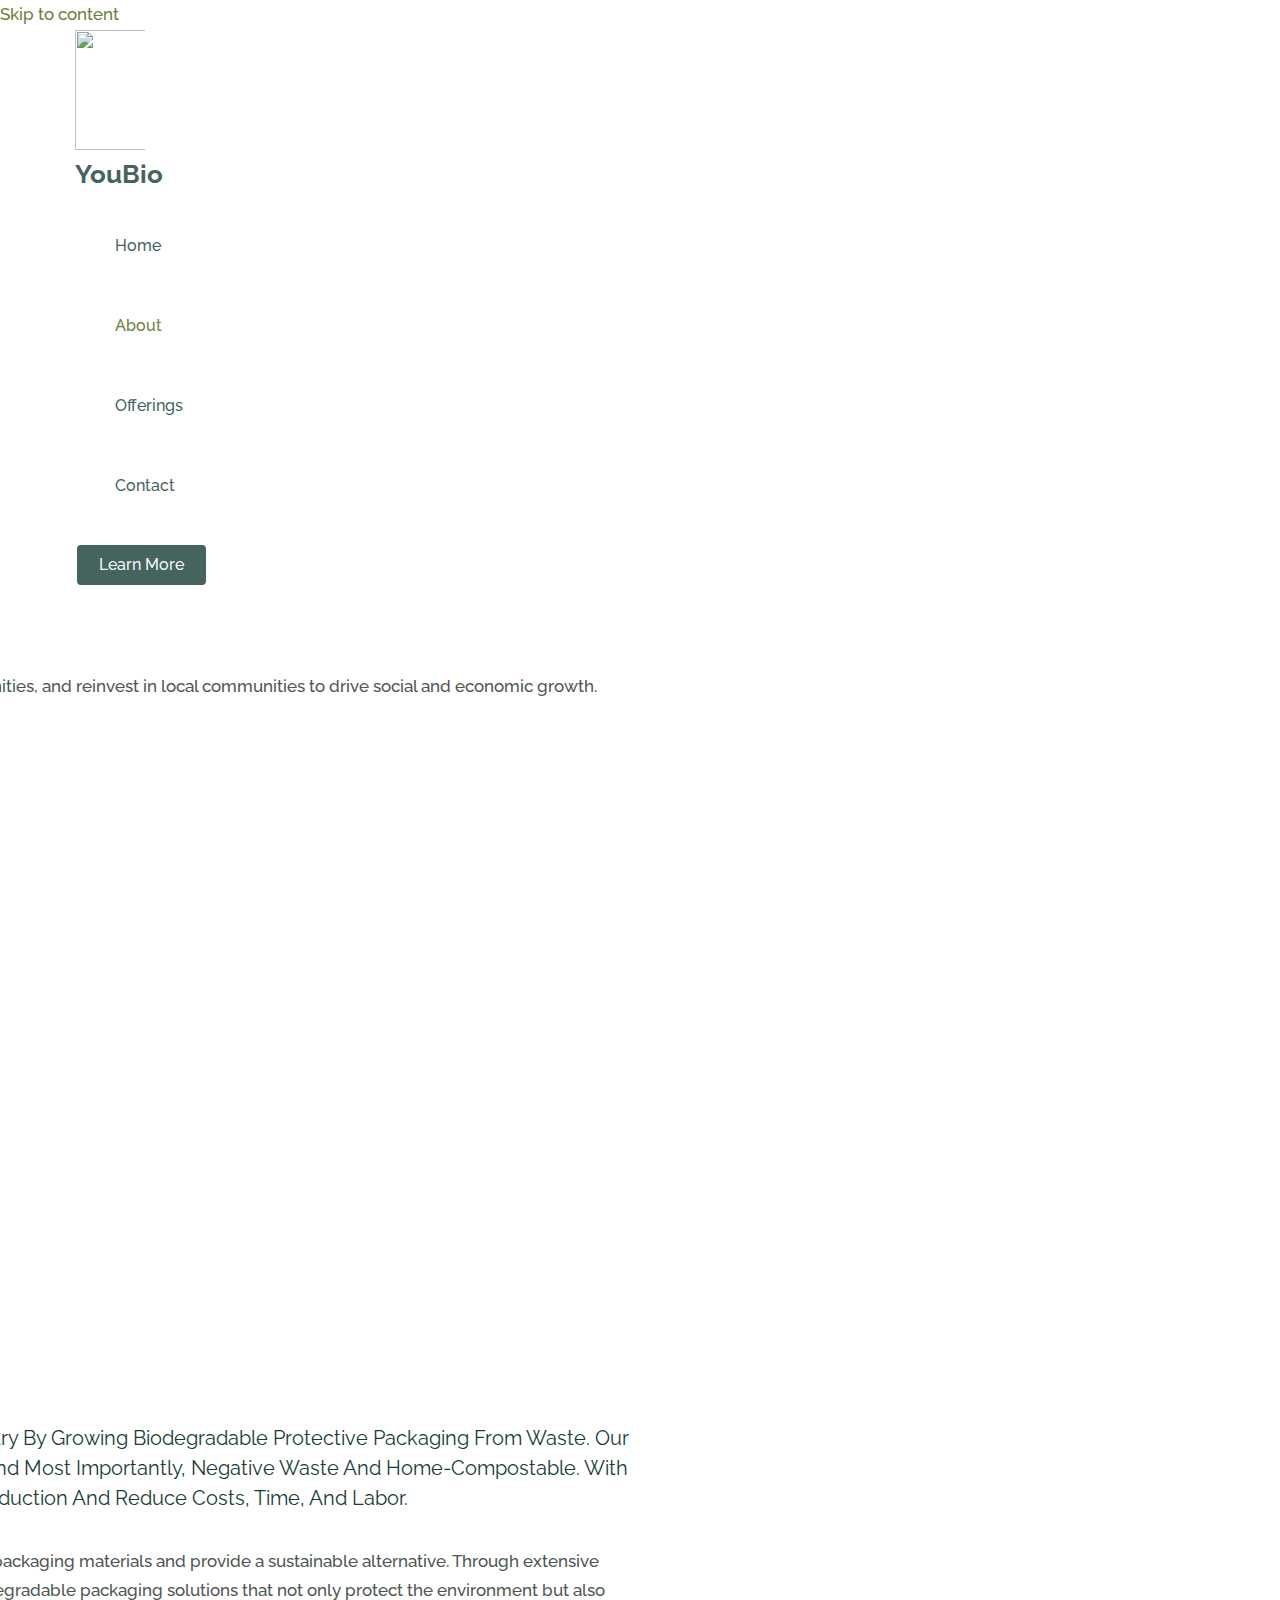
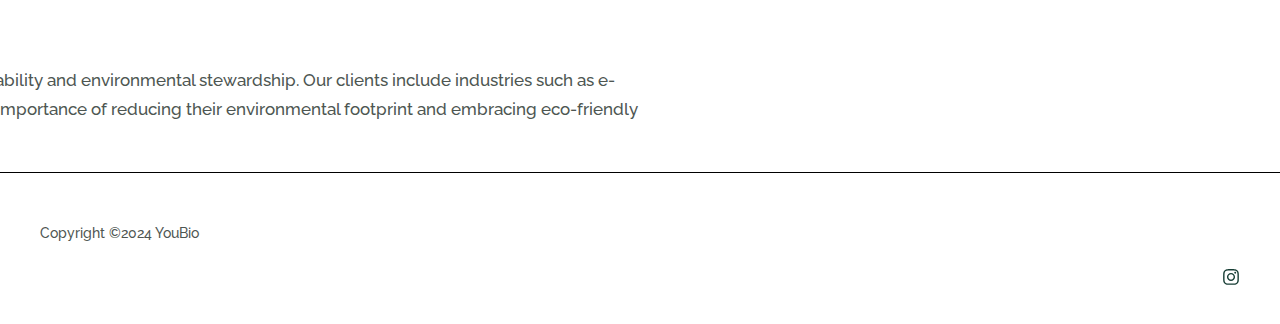
==== commit 7de59520: "Update about.html" ====
--- a/about.html
+++ b/about.html
@@ -4,11 +4,17 @@
         <meta charset="UTF-8">
         <meta name="viewport" content="width=device-width, initial-scale=1">
         <link rel="profile" href="https://gmpg.org/xfn/11">
-        <title>About &#8211;YouBio</title>
+        <title>About — YouBio</title>
         <meta name='robots' content='max-image-preview:large'/>
         <link rel='dns-prefetch' href='//fonts.googleapis.com'/>
         <link rel="alternate" type="application/rss+xml" title="YouBio &raquo; Feed" href="https://youbio.net/feed/"/>
         <link rel="alternate" type="application/rss+xml" title="YouBio &raquo; Comments Feed" href="https://youbio.net/comments/feed/"/>
+    	<link rel="apple-touch-icon" sizes="180x180" href="/apple-touch-icon.png">
+	<link rel="icon" type="image/png" sizes="32x32" href="/favicon-32x32.png">
+	<link rel="icon" type="image/png" sizes="16x16" href="/favicon-16x16.png">
+	<link rel="manifest" href="/site.webmanifest">
+	<meta name="msapplication-TileColor" content="#da532c">
+	<meta name="theme-color" content="#ffffff">
         <script>
             window._wpemojiSettings = {
                 "baseUrl": "https:\/\/s.w.org\/images\/core\/emoji\/14.0.0\/72x72\/",
@@ -3752,7 +3758,7 @@
         <link rel="alternate" type="application/json" href="https://youbio.net/wp-json/wp/v2/pages/1136"/>
         <link rel="EditURI" type="application/rsd+xml" title="RSD" href="https://youbio.net/xmlrpc.php?rsd"/>
         <meta name="generator" content="WordPress 6.4.2"/>
-        <link rel="canonical" href="https://youbio.net/about/"/>
+        <link rel="canonical" href="/about/"/>
         <link rel='shortlink' href='https://youbio.net/?p=1136'/>
         <link rel="alternate" type="application/json+oembed" href="https://youbio.net/wp-json/oembed/1.0/embed?url=https%3A%2F%2Fyoubio.net%2Fabout%2F"/>
         <link rel="alternate" type="text/xml+oembed" href="https://youbio.net/wp-json/oembed/1.0/embed?url=https%3A%2F%2Fyoubio.net%2Fabout%2F&#038;format=xml"/>
@@ -3823,13 +3829,13 @@
                                                                     <a href="https://youbio.net/" class="menu-link">Home</a>
                                                                 </li>
                                                                 <li id="menu-item-408" class="menu-item menu-item-type-post_type menu-item-object-page current-menu-item page_item page-item-1136 current_page_item menu-item-408">
-                                                                    <a href="https://youbio.net/about/" aria-current="page" class="menu-link">About</a>
+                                                                    <a href="/about/" aria-current="page" class="menu-link">About</a>
                                                                 </li>
                                                                 <li id="menu-item-410" class="menu-item menu-item-type-post_type menu-item-object-page menu-item-410">
-                                                                    <a href="https://youbio.net/offerings/" class="menu-link">Offerings</a>
+                                                                    <a href="/offerings/" class="menu-link">Offerings</a>
                                                                 </li>
                                                                 <li id="menu-item-409" class="menu-item menu-item-type-post_type menu-item-object-page menu-item-409">
-                                                                    <a href="https://youbio.net/contact/" class="menu-link">Contact</a>
+                                                                    <a href="/contact/" class="menu-link">Contact</a>
                                                                 </li>
                                                             </ul>
                                                         </div>
@@ -3839,10 +3845,10 @@
                                         </div>
                                         <div class="ast-builder-layout-element ast-flex site-header-focus-item ast-header-button-1" data-section="section-hb-button-1">
                                             <div class="ast-builder-button-wrap ast-builder-button-size-">
-                                                <a class="ast-custom-button-link" href="/contact/" target="_self">
+                                                <a class="ast-custom-button-link" href="/learnmore/" target="_self">
                                                     <div class=ast-custom-button>Learn More</div>
                                                 </a>
-                                                <a class="menu-link" href="/contact/" target="_self">Learn More</a>
+                                                <a class="menu-link" href="/learnmore/" target="_self">Learn More</a>
                                             </div>
                                         </div>
                                     </div>
@@ -3913,13 +3919,13 @@
                                                     <a href="https://youbio.net/" class="menu-link">Home</a>
                                                 </li>
                                                 <li class="menu-item menu-item-type-post_type menu-item-object-page current-menu-item page_item page-item-1136 current_page_item menu-item-408">
-                                                    <a href="https://youbio.net/about/" aria-current="page" class="menu-link">About</a>
+                                                    <a href="/about/" aria-current="page" class="menu-link">About</a>
                                                 </li>
                                                 <li class="menu-item menu-item-type-post_type menu-item-object-page menu-item-410">
-                                                    <a href="https://youbio.net/offerings/" class="menu-link">Offerings</a>
+                                                    <a href="/offerings/" class="menu-link">Offerings</a>
                                                 </li>
                                                 <li class="menu-item menu-item-type-post_type menu-item-object-page menu-item-409">
-                                                    <a href="https://youbio.net/contact/" class="menu-link">Contact</a>
+                                                    <a href="/contact/" class="menu-link">Contact</a>
                                                 </li>
                                             </ul>
                                         </div>
@@ -3946,10 +3952,32 @@
                                             </div>
                                         </div>
                                     </div>
+				     <div class="wp-block-uagb-container uagb-block-cc344175 alignfull uagb-is-root-container">
+                                        <div class="uagb-container-inner-blocks-wrap">
+                                            <div class="wp-block-uagb-advanced-heading uagb-block-7b2294a3">
+                                                <h2 class="uagb-heading-text">Our Core Values</h2>
+                                                <p class="uagb-desc-text">Guided by our mission, our core values define everything we do.</p>
+                                            </div>
+                                            <div class="wp-block-uagb-container uagb-block-ecb8dade">
+                                                <div class="wp-block-uagb-advanced-heading uagb-block-bef7d43a">
+                                                    <h4 class="uagb-heading-text">Sustainability</h4>
+                                                    <p class="uagb-desc-text">We are committed to promoting eco-friendly practices and providing sustainable packaging solutions that have a positive impact on the environment.</p>
+                                                </div>
+                                                <div class="wp-block-uagb-advanced-heading uagb-block-b863782d">
+                                                    <h4 class="uagb-heading-text">Innovation</h4>
+                                                    <p class="uagb-desc-text">We continuously push the boundaries of biomaterial manufacturing to deliver cutting-edge and cost-competitive packaging solutions.</p>
+                                                </div>
+                                                <div class="wp-block-uagb-advanced-heading uagb-block-9f890ad2">
+                                                    <h4 class="uagb-heading-text">Social Responsibility</h4>
+                                                    <p class="uagb-desc-text">We aim to uplift economically disadvantaged areas, create inclusive job opportunities, and reinvest in local communities to drive social and economic growth.</p>
+                                                </div>
+                                            </div>
+                                        </div>
+                                    </div>
                                     <div class="wp-block-uagb-container uagb-block-94ded581 alignfull uagb-is-root-container">
                                         <div class="uagb-container-inner-blocks-wrap">
                                             <div class="wp-block-uagb-advanced-heading uagb-block-671f3570">
-                                                <h2 class="uagb-heading-text">Our Story</h2>
+                                                <h2 class="uagb-heading-text">Our Founders</h2>
                                             </div>
                                             <div class="wp-block-uagb-container uagb-block-21891d52">
                                                 <div class="wp-block-uagb-container uagb-block-8a4a99e4">
@@ -3971,28 +3999,6 @@
                                                             </p>
                                                         </div>
                                                     </div>
-                                                </div>
-                                            </div>
-                                        </div>
-                                    </div>
-                                    <div class="wp-block-uagb-container uagb-block-cc344175 alignfull uagb-is-root-container">
-                                        <div class="uagb-container-inner-blocks-wrap">
-                                            <div class="wp-block-uagb-advanced-heading uagb-block-7b2294a3">
-                                                <h2 class="uagb-heading-text">Our Core Values</h2>
-                                                <p class="uagb-desc-text">Guided by our mission, our core values define everything we do.</p>
-                                            </div>
-                                            <div class="wp-block-uagb-container uagb-block-ecb8dade">
-                                                <div class="wp-block-uagb-advanced-heading uagb-block-bef7d43a">
-                                                    <h4 class="uagb-heading-text">Sustainability</h4>
-                                                    <p class="uagb-desc-text">We are committed to promoting eco-friendly practices and providing sustainable packaging solutions that have a positive impact on the environment.</p>
-                                                </div>
-                                                <div class="wp-block-uagb-advanced-heading uagb-block-b863782d">
-                                                    <h4 class="uagb-heading-text">Innovation</h4>
-                                                    <p class="uagb-desc-text">We continuously push the boundaries of biomaterial manufacturing to deliver cutting-edge and cost-competitive packaging solutions.</p>
-                                                </div>
-                                                <div class="wp-block-uagb-advanced-heading uagb-block-9f890ad2">
-                                                    <h4 class="uagb-heading-text">Social Responsibility</h4>
-                                                    <p class="uagb-desc-text">We aim to uplift economically disadvantaged areas, create inclusive job opportunities, and reinvest in local communities to drive social and economic growth.</p>
                                                 </div>
                                             </div>
                                         </div>
